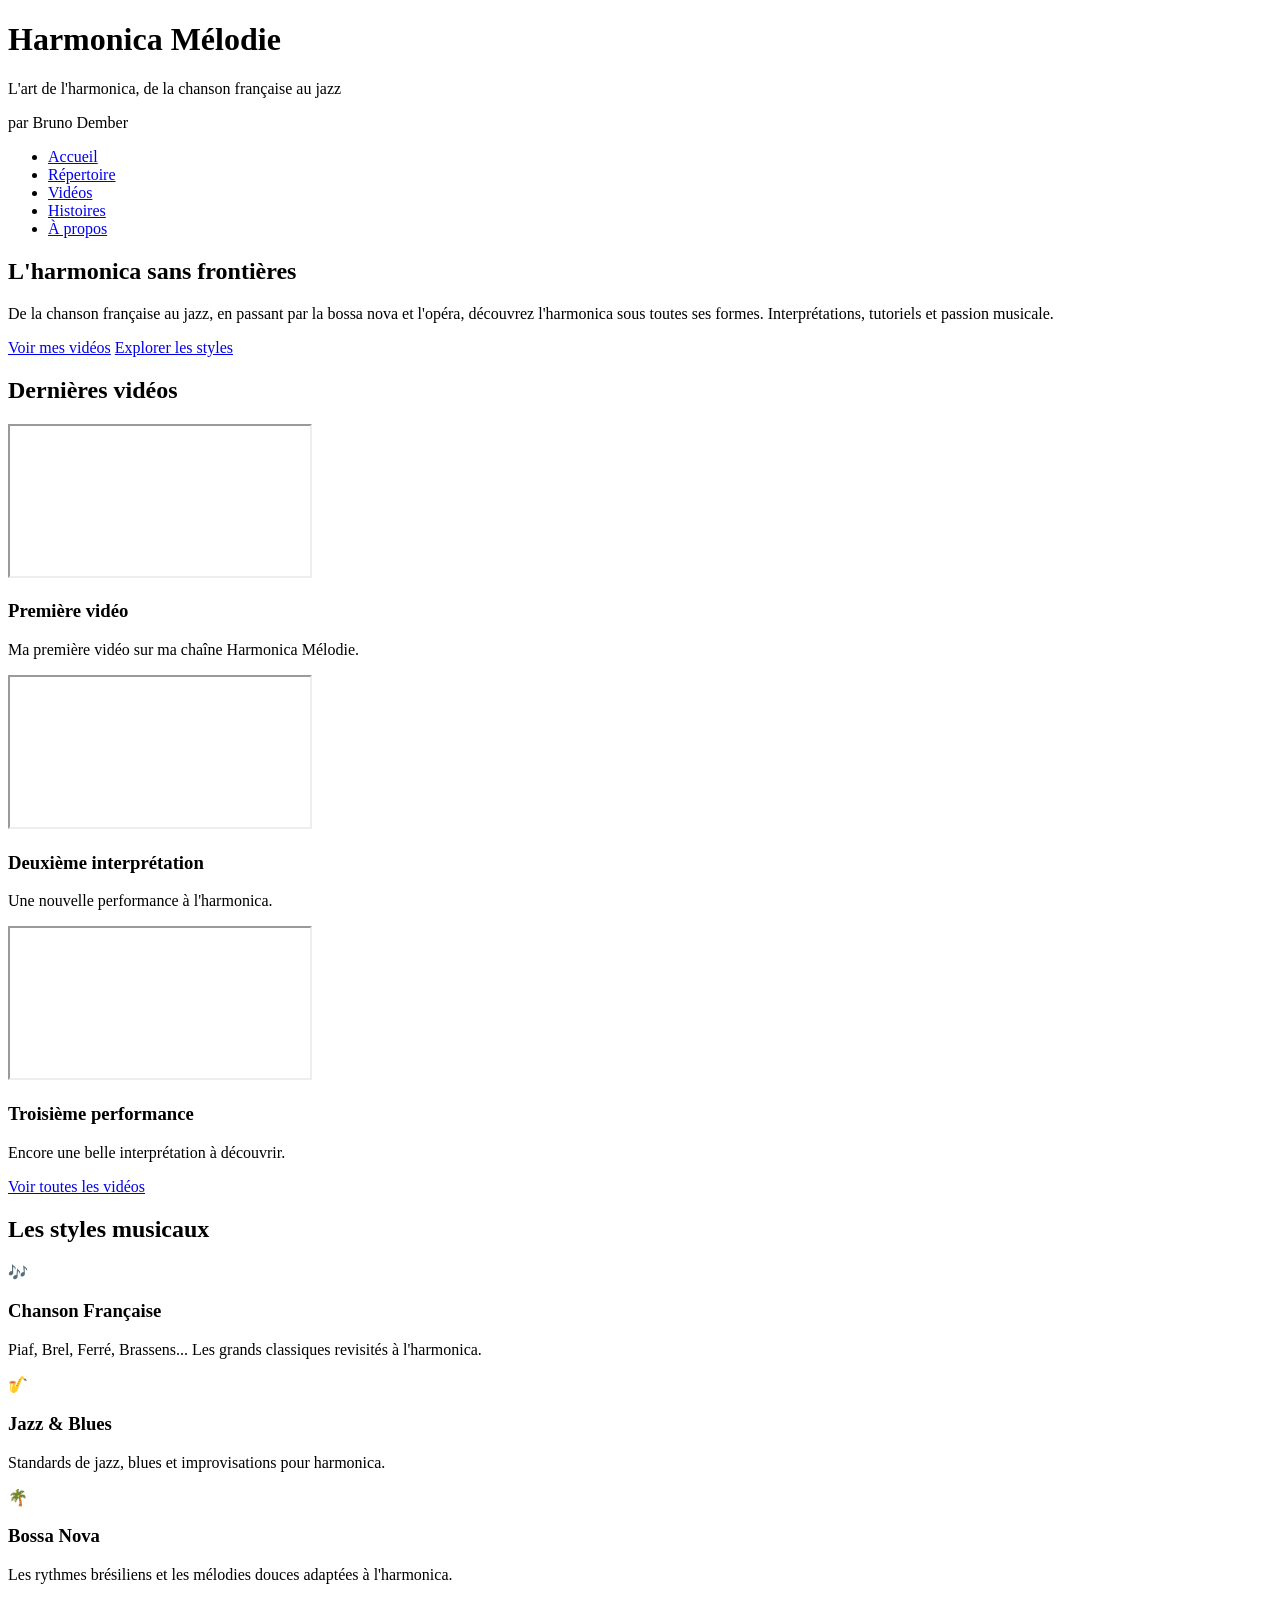
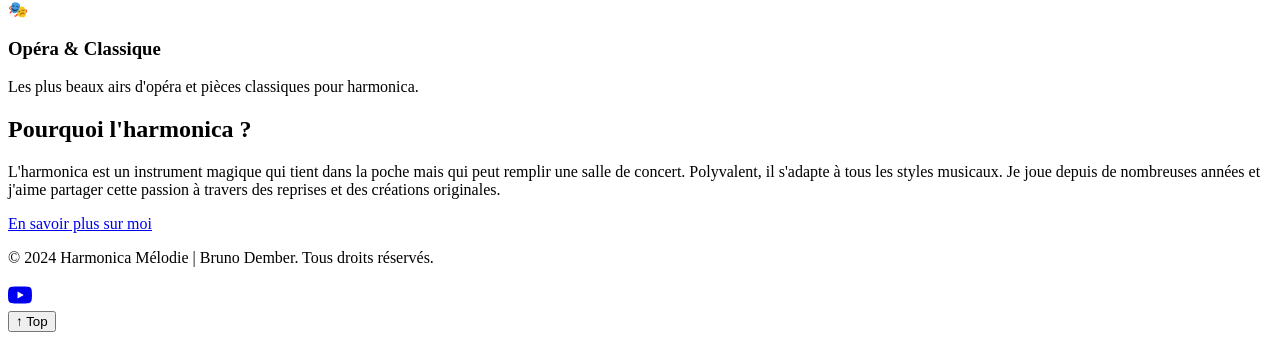
==== index.html @ 95523bf9 "Update index.html" ====
<!DOCTYPE html>
<html lang="fr">
<head>
    <meta charset="UTF-8">
    <base href="/harmonica-melodie/">
    <meta name="viewport" content="width=device-width, initial-scale=1.0">
    <title>Harmonica Mélodie | Bruno Dember</title>
    <meta name="description" content="Découvrez l'harmonica à travers tous les styles musicaux : chanson française, jazz, bossa nova, opéra et plus encore. Bruno Dember - Harmonica Mélodie.">

    <!-- OpenGraph -->
    <meta property="og:title" content="Harmonica Mélodie | Bruno Dember">
    <meta property="og:description" content="Découvrez l'harmonica à travers tous les styles musicaux : chanson française, jazz, bossa nova, opéra et plus encore.">
    <meta property="og:image" content="https://brunodember.github.io/harmonica-melodie/images/og-image.jpg">
    <meta property="og:url" content="https://brunodember.github.io/harmonica-melodie/">
    <meta property="og:type" content="website">

    <!-- Twitter Card -->
    <meta name="twitter:card" content="summary_large_image">
    <meta name="twitter:title" content="Harmonica Mélodie | Bruno Dember">
    <meta name="twitter:description" content="Découvrez l'harmonica à travers tous les styles musicaux.">
    <meta name="twitter:image" content="https://brunodember.github.io/harmonica-melodie/images/og-image.jpg">

    <!-- Structured Data -->
    <script type="application/ld+json">
    {
      "@context": "https://schema.org",
      "@type": "Person",
      "name": "Bruno Dember",
      "description": "Harmoniciste spécialisé dans tous les styles musicaux : chanson française, jazz, bossa nova, opéra.",
      "url": "https://brunodember.github.io/harmonica-melodie/",
      "sameAs": ["https://youtube.com/@harmonicavibes"]
    }
    </script>
    <script type="application/ld+json">
    {
      "@context": "https://schema.org",
      "@type": "VideoObject",
      "name": "Harmonica Mélodie - Première vidéo",
      "description": "Ma première vidéo sur ma chaîne Harmonica Mélodie.",
      "thumbnailUrl": "https://img.youtube.com/vi/9Lbs3R3pahw/maxresdefault.jpg",
      "uploadDate": "2024-01-01",
      "duration": "PT3M30S",
      "contentUrl": "https://www.youtube.com/watch?v=9Lbs3R3pahw",
      "embedUrl": "https://www.youtube.com/embed/9Lbs3R3pahw"
    }
    </script>

    <link rel="stylesheet" href="CSS/style.css">
    <link rel="icon" type="image/svg+xml" href="data:image/svg+xml,<svg xmlns='http://www.w3.org/2000/svg' viewBox='0 0 100 100'><text y='.9em' font-size='90'>🎶</text></svg>">
<script async src="https://www.googletagmanager.com/gtag/js?id=G-QRP1YTEPNK"></script>
<script>
  window.dataLayer = window.dataLayer || [];
  function gtag(){dataLayer.push(arguments);}
  gtag('js', new Date());
  gtag('config', 'G-QRP1YTEPNK');
</script>
</head>
<body>
    <header>
        <div class="header-banner">
            <object type="image/svg+xml" data="includes/banner.svg" class="banner-svg"></object>
            <div class="header-content">
                <h1>Harmonica Mélodie</h1>
                <p class="subtitle">L'art de l'harmonica, de la chanson française au jazz</p>
                <p class="artist-name">par Bruno Dember</p>
            </div>
        </div>
        <nav>
            <ul>
                <li><a href="index.html" class="active">Accueil</a></li>
                <li><a href="repertoire.html">Répertoire</a></li>
                <li><a href="videos.html">Vidéos</a></li>
                <li><a href="histoires.html">Histoires</a></li>
                <li><a href="apropos.html">À propos</a></li>
            </ul>
        </nav>
    </header>

    <main class="container">
        <section class="hero">
            <div class="hero-content">
                <h2>L'harmonica sans frontières</h2>
                <p>De la chanson française au jazz, en passant par la bossa nova et l'opéra, découvrez l'harmonica sous toutes ses formes. Interprétations, tutoriels et passion musicale.</p>
                <div class="hero-buttons">
                    <a href="videos.html" class="btn">Voir mes vidéos</a>
                    <a href="#styles" class="btn btn-outline">Explorer les styles</a>
                </div>
            </div>
        </section>

        <section class="featured">
            <h2>Dernières vidéos</h2>
            <div class="video-grid" id="featured-videos">
                <article class="video-card">
                    <div class="video-embed">
                        <iframe src="https://www.youtube.com/embed/9Lbs3R3pahw"
                                title="Harmonica Mélodie - Première vidéo"
                                loading="lazy"
                                allow="accelerometer; autoplay; clipboard-write; encrypted-media; gyroscope; picture-in-picture"
                                allowfullscreen>
                        </iframe>
                    </div>
                    <div class="video-info">
                        <h3>Première vidéo</h3>
                        <p>Ma première vidéo sur ma chaîne Harmonica Mélodie.</p>
                    </div>
                </article>
                <article class="video-card">
                    <div class="video-embed">
                        <iframe src="https://www.youtube.com/embed/R0z_JLqBijk"
                                title="Harmonica Mélodie - Deuxième interprétation"
                                loading="lazy"
                                allow="accelerometer; autoplay; clipboard-write; encrypted-media; gyroscope; picture-in-picture"
                                allowfullscreen>
                        </iframe>
                    </div>
                    <div class="video-info">
                        <h3>Deuxième interprétation</h3>
                        <p>Une nouvelle performance à l'harmonica.</p>
                    </div>
                </article>
                <article class="video-card">
                    <div class="video-embed">
                        <iframe src="https://www.youtube.com/embed/bm5PrwpDp4g"
                                title="Harmonica Mélodie - Troisième performance"
                                loading="lazy"
                                allow="accelerometer; autoplay; clipboard-write; encrypted-media; gyroscope; picture-in-picture"
                                allowfullscreen>
                        </iframe>
                    </div>
                    <div class="video-info">
                        <h3>Troisième performance</h3>
                        <p>Encore une belle interprétation à découvrir.</p>
                    </div>
                </article>
            </div>
            <div class="text-center mt-3">
                <a href="videos.html" class="btn">Voir toutes les vidéos</a>
            </div>
        </section>

        <section class="styles-section" id="styles">
            <h2>Les styles musicaux</h2>
            <div class="styles-grid">
                <div class="style-card">
                    <div class="style-icon">🎶</div>
                    <h3>Chanson Française</h3>
                    <p>Piaf, Brel, Ferré, Brassens... Les grands classiques revisités à l'harmonica.</p>
                </div>
                <div class="style-card">
                    <div class="style-icon">🎷</div>
                    <h3>Jazz & Blues</h3>
                    <p>Standards de jazz, blues et improvisations pour harmonica.</p>
                </div>
                <div class="style-card">
                    <div class="style-icon">🌴</div>
                    <h3>Bossa Nova</h3>
                    <p>Les rythmes brésiliens et les mélodies douces adaptées à l'harmonica.</p>
                </div>
                <div class="style-card">
                    <div class="style-icon">🎭</div>
                    <h3>Opéra & Classique</h3>
                    <p>Les plus beaux airs d'opéra et pièces classiques pour harmonica.</p>
                </div>
            </div>
        </section>

        <section class="about-teaser">
            <h2>Pourquoi l'harmonica ?</h2>
            <p>L'harmonica est un instrument magique qui tient dans la poche mais qui peut remplir une salle de concert. Polyvalent, il s'adapte à tous les styles musicaux. Je joue depuis de nombreuses années et j'aime partager cette passion à travers des reprises et des créations originales.</p>
            <a href="apropos.html" class="btn">En savoir plus sur moi</a>
        </section>
    </main>

    <footer>
        <div class="container">
            <p>&copy; 2024 Harmonica Mélodie | Bruno Dember. Tous droits réservés.</p>
            <div class="social-links">
                <a href="https://youtube.com/@harmonicavibes" class="social-link" aria-label="YouTube" target="_blank" rel="noopener noreferrer">
                    <svg xmlns="http://www.w3.org/2000/svg" width="24" height="24" viewBox="0 0 24 24" fill="currentColor">
                        <path d="M23.498 6.186a3.016 3.016 0 0 0-2.122-2.136C19.505 3.545 12 3.545 12 3.545s-7.505 0-9.377.505A3.017 3.017 0 0 0 .502 6.186C0 8.07 0 12 0 12s0 3.93.502 5.814a3.016 3.016 0 0 0 2.122 2.136c1.871.505 9.376.505 9.376.505s7.505 0 9.377-.505a3.015 3.015 0 0 0 2.122-2.136C24 15.93 24 12 24 12s0-3.93-.502-5.814zM9.545 15.568V8.432L15.818 12l-6.273 3.568z"/>
                    </svg>
                </a>
            </div>
        </div>
    </footer>

    <script src="JS/main.js" defer></script>
    <button id="back-to-top" class="back-to-top" aria-label="Retour en haut">↑ Top</button>
</body>
</html>
---- CSS/style.css ----
/* ===== Variables CSS ===== */
:root {
    --primary-color: #2c3e50;    /* Bleu Paris */
    --secondary-color: #D4AF37; /* Or */
    --accent-color: #5C4033;     /* Marron foncé */
    --light-color: #F5F5DC;     /* Beige clair */
    --dark-color: #1A1A1A;      /* Noir profond */
    --text-color: #333333;      /* Texte principal */
    --text-light: #666666;      /* Texte secondaire */
    --bg-color: #FFFFFF;        /* Fond blanc */
    --bg-paris: linear-gradient(to bottom, #0A1A2A, #1A2A3A, #2C3E50); /* Dégradé Paris */
    --shadow: 0 4px 6px rgba(0, 0, 0, 0.1);
    --transition: all 0.3s ease;
}

/* ===== Reset et base ===== */
* {
    margin: 0;
    padding: 0;
    box-sizing: border-box;
}

html {
    scroll-behavior: smooth;
}

body {
    font-family: 'Segoe UI', Tahoma, Geneva, Verdana, sans-serif;
    line-height: 1.6;
    color: var(--text-color);
    background-color: var(--bg-color);
    overflow-x: hidden;
}

/* ===== Conteneurs ===== */
.container {
    width: 100%;
    max-width: 1200px;
    margin: 0 auto;
    padding: 0 20px;
}

/* ===== Header et bannière ===== */
.header-banner {
    position: relative;
    background: var(--bg-paris);
    overflow: hidden;
    margin-bottom: 20px;
}

.banner-svg {
    width: 100%;
    height: 300px;
    position: relative;
}

.banner-svg svg {
    width: 100%;
    height: 100%;
    display: block;
}

.header-content {
    position: absolute;
    top: 50%;
    left: 50%;
    transform: translate(-50%, -50%);
    text-align: center;
    color: var(--light-color);
    width: 100%;
    z-index: 10;
}

.header-content h1 {
    font-size: 3rem;
    margin-bottom: 10px;
    text-shadow: 2px 2px 4px rgba(0, 0, 0, 0.7);
    color: var(--secondary-color);
}

.subtitle {
    font-size: 1.2rem;
    margin-bottom: 5px;
    font-style: italic;
}

.artist-name {
    font-size: 1rem;
    opacity: 0.9;
}

/* Navigation */
nav {
    background-color: var(--primary-color);
    padding: 15px 0;
    box-shadow: var(--shadow);
}

nav ul {
    display: flex;
    justify-content: center;
    list-style: none;
    flex-wrap: wrap;
}

nav li {
    margin: 0 15px;
}

nav a {
    color: var(--light-color);
    text-decoration: none;
    font-weight: 500;
    padding: 8px 12px;
    border-radius: 4px;
    transition: var(--transition);
}

nav a:hover, nav a.active {
    background-color: var(--secondary-color);
    color: var(--primary-color);
}

/* ===== Main Content ===== */
main {
    padding: 20px 0;
}

/* Hero Section */
.hero {
    text-align: center;
    padding: 40px 0;
    background-color: rgba(245, 245, 220, 0.1);
    border-radius: 8px;
    margin-bottom: 40px;
}

.hero-content {
    max-width: 800px;
    margin: 0 auto;
}

.hero h2 {
    font-size: 2.2rem;
    margin-bottom: 20px;
    color: var(--primary-color);
}

.hero p {
    font-size: 1.1rem;
    margin-bottom: 30px;
    color: var(--text-light);
}

.hero-buttons {
    display: flex;
    justify-content: center;
    gap: 20px;
    flex-wrap: wrap;
}

/* Boutons */
.btn {
    display: inline-block;
    background-color: var(--primary-color);
    color: var(--light-color);
    padding: 12px 24px;
    border-radius: 4px;
    text-decoration: none;
    font-weight: 500;
    transition: var(--transition);
    border: none;
    cursor: pointer;
}

.btn:hover {
    background-color: var(--secondary-color);
    color: var(--primary-color);
    transform: translateY(-2px);
}

.btn-outline {
    background-color: transparent;
    color: var(--primary-color);
    border: 2px solid var(--primary-color);
}

.btn-outline:hover {
    background-color: var(--primary-color);
    color: var(--light-color);
}

.btn-social {
    display: inline-flex;
    align-items: center;
    gap: 8px;
    padding: 12px 20px;
    font-size: 1rem;
}

.btn-social svg {
    width: 20px;
    height: 20px;
}

/* ===== Sections ===== */
section {
    margin-bottom: 50px;
}

.page-header {
    text-align: center;
    margin-bottom: 40px;
}

.page-header h1 {
    font-size: 2.2rem;
    color: var(--primary-color);
    margin-bottom: 10px;
}

.page-header p {
    font-size: 1.1rem;
    color: var(--text-light);
}

/* Featured Videos */
.featured h2 {
    text-align: center;
    margin-bottom: 30px;
    font-size: 2rem;
    color: var(--primary-color);
}

/* Video Grid */
.video-grid {
    display: grid;
    grid-template-columns: repeat(auto-fill, minmax(300px, 1fr));
    gap: 25px;
    margin-bottom: 30px;
}

.video-card {
    background-color: var(--bg-color);
    border-radius: 8px;
    overflow: hidden;
    box-shadow: var(--shadow);
    transition: var(--transition);
}

.video-card:hover {
    transform: translateY(-5px);
    box-shadow: 0 6px 12px rgba(0, 0, 0, 0.15);
}

.video-embed {
    position: relative;
    padding-bottom: 56.25%; /* Ratio 16:9 */
    height: 0;
    overflow: hidden;
    background-color: #000;
}

.video-embed iframe {
    position: absolute;
    top: 0;
    left: 0;
    width: 100%;
    height: 100%;
    border: none;
}

.video-info {
    padding: 15px;
}

.video-info h3 {
    font-size: 1.1rem;
    margin-bottom: 8px;
    color: var(--primary-color);
}

.video-info p {
    color: var(--text-light);
    font-size: 0.95rem;
}

.video-date {
    font-size: 0.85rem;
    color: var(--secondary-color);
    margin-top: 8px;
    font-style: italic;
}

/* Styles Section */
.styles-section {
    background-color: rgba(44, 62, 80, 0.05);
    padding: 30px 0;
    border-radius: 8px;
}

.styles-section h2 {
    text-align: center;
    margin-bottom: 30px;
    font-size: 2rem;
    color: var(--primary-color);
}

.styles-grid {
    display: grid;
    grid-template-columns: repeat(auto-fit, minmax(250px, 1fr));
    gap: 20px;
}

.style-card {
    background-color: var(--bg-color);
    padding: 25px;
    border-radius: 8px;
    text-align: center;
    box-shadow: var(--shadow);
    transition: var(--transition);
}

.style-card:hover {
    transform: translateY(-5px);
    box-shadow: 0 6px 12px rgba(0, 0, 0, 0.1);
}

.style-icon {
    font-size: 2.5rem;
    margin-bottom: 15px;
}

.style-card h3 {
    font-size: 1.2rem;
    margin-bottom: 10px;
    color: var(--primary-color);
}

.style-card p {
    color: var(--text-light);
    font-size: 0.95rem;
}

/* About Teaser */
.about-teaser {
    text-align: center;
    padding: 30px;
    background-color: rgba(212, 175, 55, 0.1);
    border-radius: 8px;
}

.about-teaser h2 {
    font-size: 1.8rem;
    margin-bottom: 15px;
    color: var(--primary-color);
}

.about-teaser p {
    max-width: 700px;
    margin: 0 auto 20px;
    color: var(--text-light);
    font-size: 1.05rem;
}

/* ===== Répertoire ===== */
.repertoire-section {
    margin-bottom: 40px;
}

.repertoire-section h2 {
    font-size: 1.8rem;
    color: var(--primary-color);
    margin-bottom: 15px;
    padding-bottom: 10px;
    border-bottom: 2px solid var(--secondary-color);
}

.song-list {
    list-style: none;
    padding-left: 0;
}

.song-list li {
    padding: 10px 0;
    border-bottom: 1px solid rgba(0, 0, 0, 0.05);
    color: var(--text-light);
    transition: var(--transition);
}

.song-list li:hover {
    color: var(--primary-color);
    padding-left: 10px;
}

.song-list strong {
    color: var(--primary-color);
}

/* ===== Histoires ===== */
.story-card {
    background-color: var(--bg-color);
    padding: 25px;
    margin-bottom: 30px;
    border-radius: 8px;
    box-shadow: var(--shadow);
}

.story-card h2 {
    font-size: 1.5rem;
    color: var(--primary-color);
    margin-bottom: 10px;
}

.story-date {
    color: var(--secondary-color);
    font-size: 0.9rem;
    font-style: italic;
    margin-bottom: 15px;
}

.story-card p {
    margin-bottom: 15px;
    color: var(--text-light);
    line-height: 1.7;
}

/* ===== À propos ===== */
.about-content {
    display: grid;
    grid-template-columns: 2fr 1fr;
    gap: 40px;
    margin-bottom: 40px;
}

.about-text h2 {
    font-size: 1.5rem;
    color: var(--primary-color);
    margin: 25px 0 15px;
}

.about-text p {
    margin-bottom: 15px;
    color: var(--text-light);
    line-height: 1.7;
}

.about-details {
    display: flex;
    flex-direction: column;
    gap: 20px;
}

.detail-card {
    background-color: var(--bg-color);
    padding: 20px;
    border-radius: 8px;
    box-shadow: var(--shadow);
    text-align: center;
}

.detail-card h3 {
    font-size: 1.2rem;
    color: var(--primary-color);
    margin-bottom: 10px;
}

.detail-card p {
    color: var(--text-light);
    font-size: 0.95rem;
}

/* Contact Section */
.contact-section {
    text-align: center;
    padding: 30px;
    background-color: rgba(44, 62, 80, 0.05);
    border-radius: 8px;
    margin-top: 40px;
}

.contact-section h2 {
    font-size: 1.8rem;
    color: var(--primary-color);
    margin-bottom: 15px;
}

.contact-section p {
    margin-bottom: 20px;
    color: var(--text-light);
}

/* ===== Footer ===== */
footer {
    background-color: var(--primary-color);
    color: var(--light-color);
    padding: 30px 0;
    margin-top: 50px;
}

footer .container {
    text-align: center;
}

footer p {
    margin-bottom: 20px;
    font-size: 0.95rem;
}

.social-links {
    display: flex;
    justify-content: center;
    gap: 20px;
    flex-wrap: wrap;
}

.social-link {
    color: var(--light-color);
    font-size: 1.5rem;
    transition: var(--transition);
}

.social-link:hover {
    color: var(--secondary-color);
    transform: scale(1.2);
}

.social-link svg {
    width: 28px;
    height: 28px;
}

/* ===== Utilitaires ===== */
.text-center {
    text-align: center;
}

.mt-3 {
    margin-top: 20px;
}

/* ===== Responsive ===== */
@media (max-width: 768px) {
    .header-content h1 {
        font-size: 2rem;
    }

    .hero h2 {
        font-size: 1.8rem;
    }

    .video-grid {
        grid-template-columns: 1fr;
    }

    .styles-grid {
        grid-template-columns: 1fr;
    }

    .about-content {
        grid-template-columns: 1fr;
    }

    nav ul {
        flex-direction: column;
        align-items: center;
    }

    nav li {
        margin: 5px 0;
    }

    .hero-buttons {
        flex-direction: column;
        align-items: center;
    }

    .btn {
        width: 100%;
        max-width: 300px;
    }
}

@media (max-width: 480px) {
    .header-content h1 {
        font-size: 1.5rem;
    }

    .subtitle {
        font-size: 1rem;
    }

    .page-header h1 {
        font-size: 1.8rem;
    }

    .styles-section h2, .featured h2 {
        font-size: 1.5rem;
    }
    /* Bouton "Back to Top" */
.back-to-top {
    position: fixed;
    bottom: 20px;
    right: 20px;
    display: none;
    padding: 10px;
    background: var(--secondary-color);
    color: var(--primary-color);
    border: none;
    border-radius: 50%;
    cursor: pointer;
    z-index: 1000;
    transition: opacity 0.3s, visibility 0.3s;
    font-weight: bold;
    box-shadow: var(--shadow);
}

.back-to-top.visible {
    display: block;
}

.back-to-top:hover {
    background: var(--primary-color);
    color: var(--light-color);
    transform: scale(1.1);
}
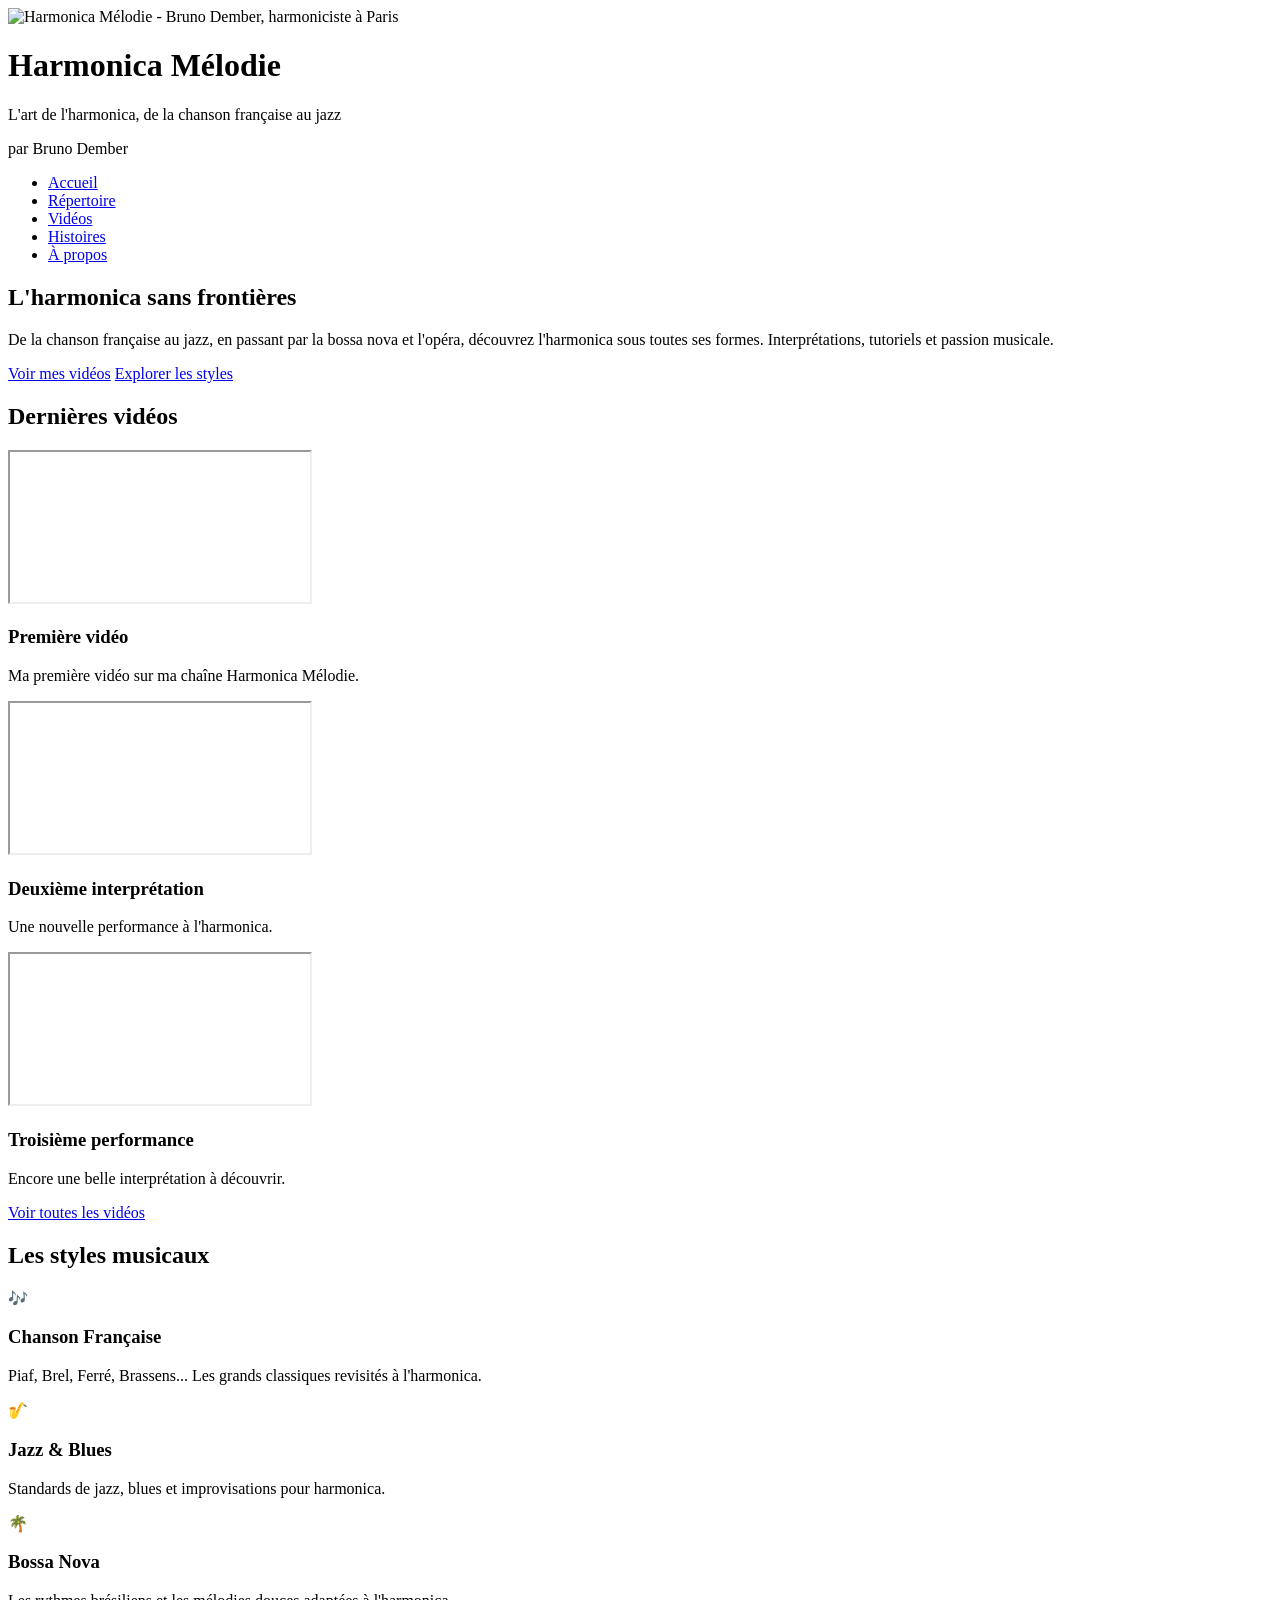
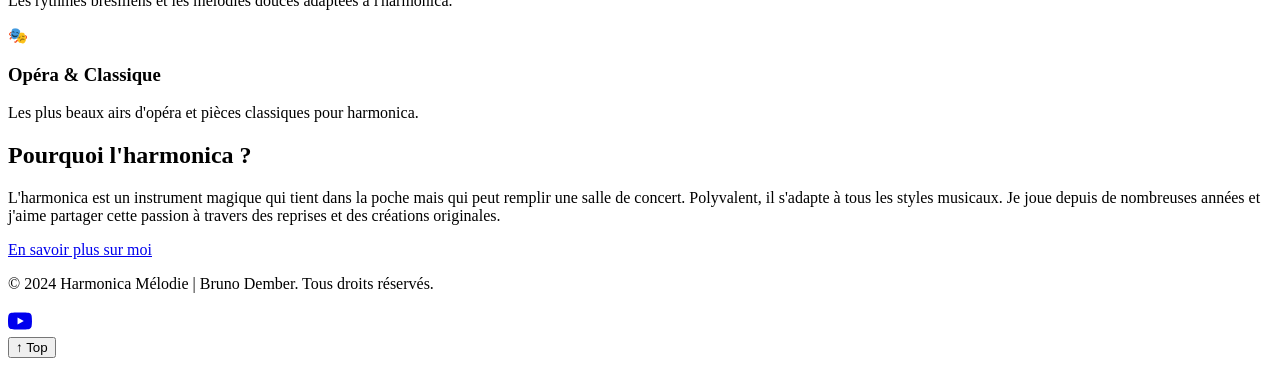
==== commit 80944721: "Update index.html" ====
--- a/index.html
+++ b/index.html
@@ -4,8 +4,8 @@
     <meta charset="UTF-8">
     <base href="/harmonica-melodie/">
     <meta name="viewport" content="width=device-width, initial-scale=1.0">
-    <title>Harmonica Mélodie | Bruno Dember</title>
-    <meta name="description" content="Découvrez l'harmonica à travers tous les styles musicaux : chanson française, jazz, bossa nova, opéra et plus encore. Bruno Dember - Harmonica Mélodie.">
+    <title>Harmonica Mélodie | Bruno Dember - Harmoniciste à Paris</title>
+    <meta name="description" content="Découvrez l'harmonica à travers tous les styles musicaux avec Bruno Dember : chanson française, jazz, bossa nova, opéra. Cours, tutoriels et performances à Paris.">    
 
     <!-- OpenGraph -->
     <meta property="og:title" content="Harmonica Mélodie | Bruno Dember">
@@ -57,14 +57,18 @@
 </head>
 <body>
     <header>
-        <div class="header-banner">
-            <object type="image/svg+xml" data="includes/banner.svg" class="banner-svg"></object>
-            <div class="header-content">
-                <h1>Harmonica Mélodie</h1>
-                <p class="subtitle">L'art de l'harmonica, de la chanson française au jazz</p>
-                <p class="artist-name">par Bruno Dember</p>
-            </div>
-        </div>
+    <div class="header-banner">
+    <div class="banner-image">
+        <img src="images/harmoParis.png"
+             alt="Harmonica Mélodie - Bruno Dember, harmoniciste à Paris"
+             width="1200" height="300">
+    </div>
+    <div class="header-content">
+        <h1>Harmonica Mélodie</h1>
+        <p class="subtitle">L'art de l'harmonica, de la chanson française au jazz</p>
+        <p class="artist-name">par Bruno Dember</p>
+    </div>
+    </div>
         <nav>
             <ul>
                 <li><a href="index.html" class="active">Accueil</a></li>
--- a/CSS/style.css
+++ b/CSS/style.css
@@ -40,24 +40,25 @@
     padding: 0 20px;
 }
 
-/* ===== Header et bannière ===== */
+/* ===== Header et Bannière ===== */
 .header-banner {
     position: relative;
-    background: var(--bg-paris);
+    width: 100%;
+    height: 300px;
     overflow: hidden;
     margin-bottom: 20px;
 }
 
-.banner-svg {
-    width: 100%;
-    height: 300px;
-    position: relative;
-}
-
-.banner-svg svg {
+.banner-image {
     width: 100%;
     height: 100%;
-    display: block;
+}
+
+.banner-image img {
+    width: 100%;
+    height: 100%;
+    object-fit: cover; /* L'image remplit tout l'espace */
+    filter: brightness(0.7); /* Assombrit l'image pour un meilleur contraste avec le texte */
 }
 
 .header-content {
@@ -66,27 +67,29 @@
     left: 50%;
     transform: translate(-50%, -50%);
     text-align: center;
-    color: var(--light-color);
-    width: 100%;
+    color: white;
+    width: 100%;
+    text-shadow: 2px 2px 6px rgba(0, 0, 0, 0.8);
     z-index: 10;
 }
 
 .header-content h1 {
     font-size: 3rem;
     margin-bottom: 10px;
-    text-shadow: 2px 2px 4px rgba(0, 0, 0, 0.7);
-    color: var(--secondary-color);
+    color: white;
 }
 
 .subtitle {
     font-size: 1.2rem;
     margin-bottom: 5px;
     font-style: italic;
+    color: white;
 }
 
 .artist-name {
     font-size: 1rem;
     opacity: 0.9;
+    color: white;
 }
 
 /* Navigation */
@@ -609,7 +612,7 @@
     border: none;
     border-radius: 50%;
     cursor: pointer;
-    z-index: 1000;
+    z-index: 9999;
     transition: opacity 0.3s, visibility 0.3s;
     font-weight: bold;
     box-shadow: var(--shadow);
@@ -624,4 +627,29 @@
     color: var(--light-color);
     transform: scale(1.1);
 }
-
+.header-banner {
+    position: relative;
+    width: 100%;
+    height: 300px;
+    overflow: hidden;
+}
+
+.header-banner img {
+    width: 100%;
+    height: 100%;
+    object-fit: cover;
+    filter: brightness(0.7);
+}
+
+.header-content {
+    position: absolute;
+    top: 50%;
+    left: 50%;
+    transform: translate(-50%, -50%);
+    text-align: center;
+    color: white;
+    width: 100%;
+    text-shadow: 2px 2px 6px rgba(0, 0, 0, 0.8);
+    z-index: 10;
+}
+
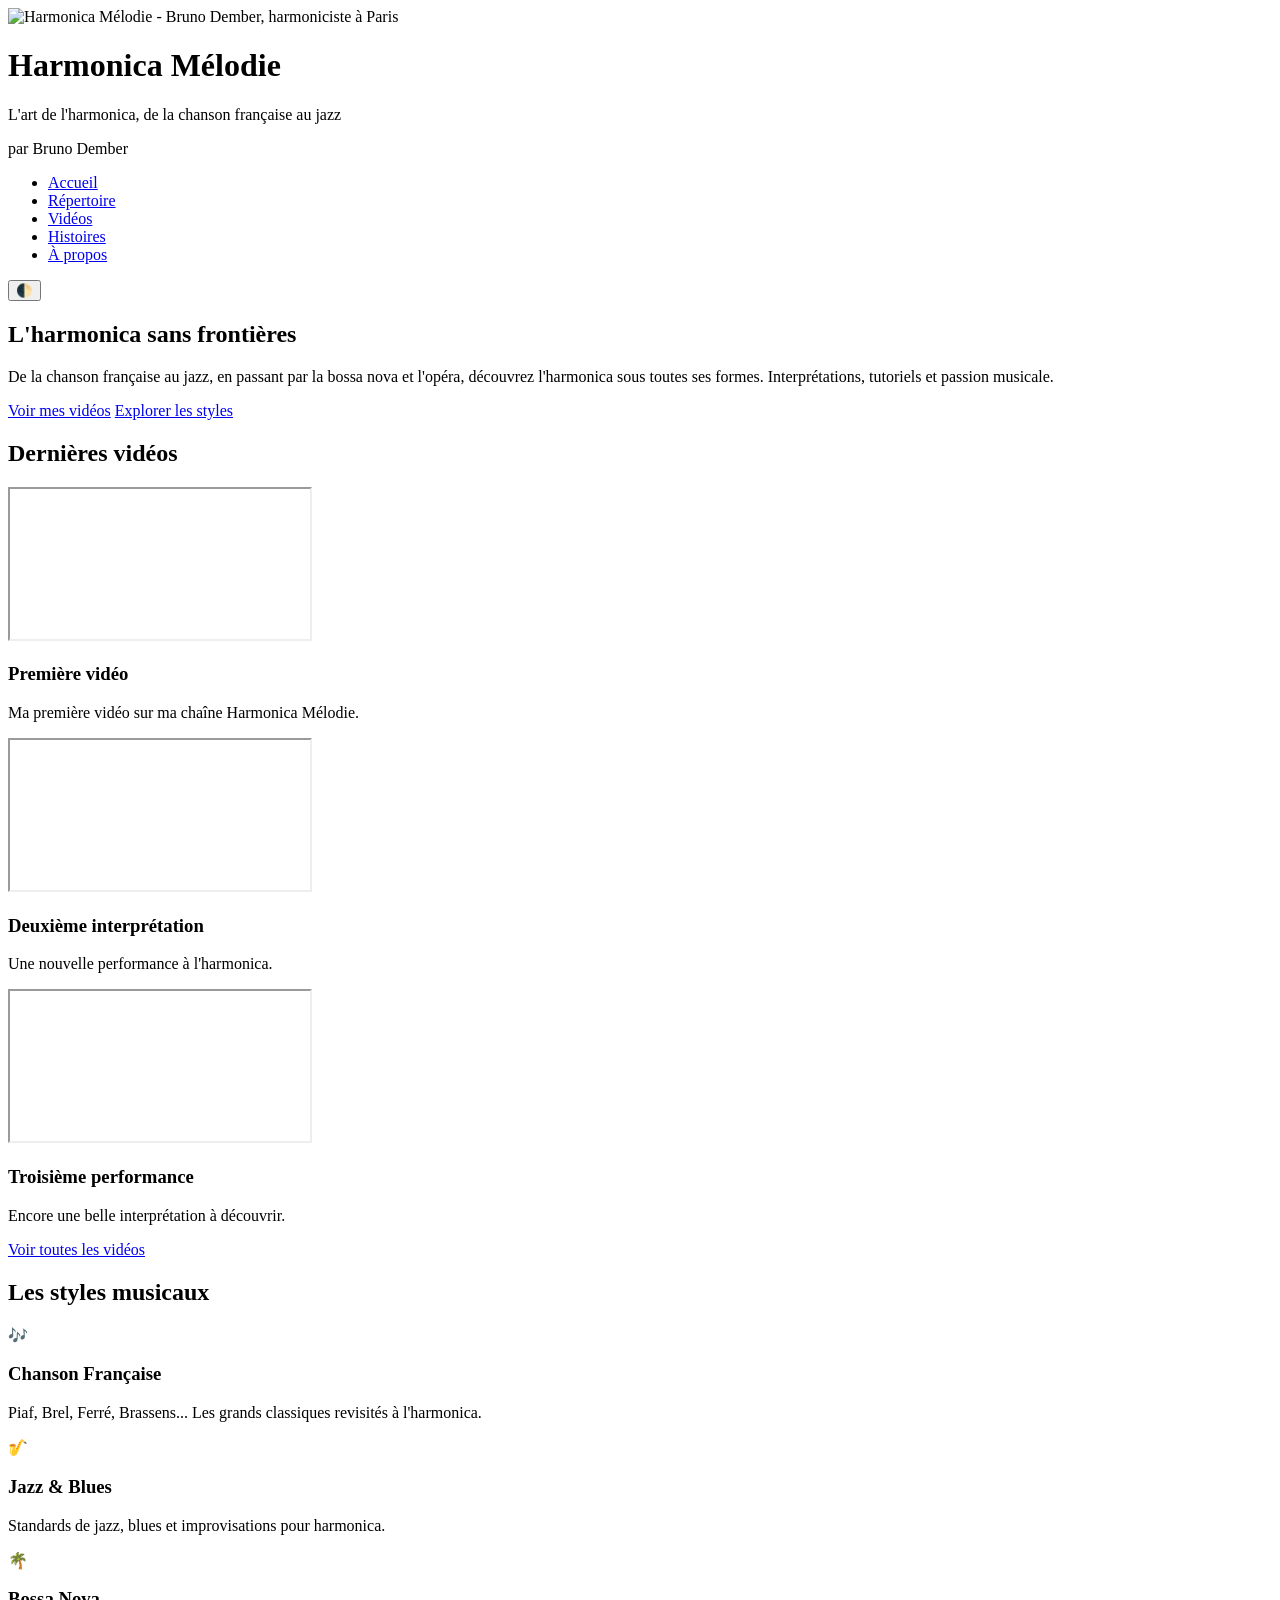
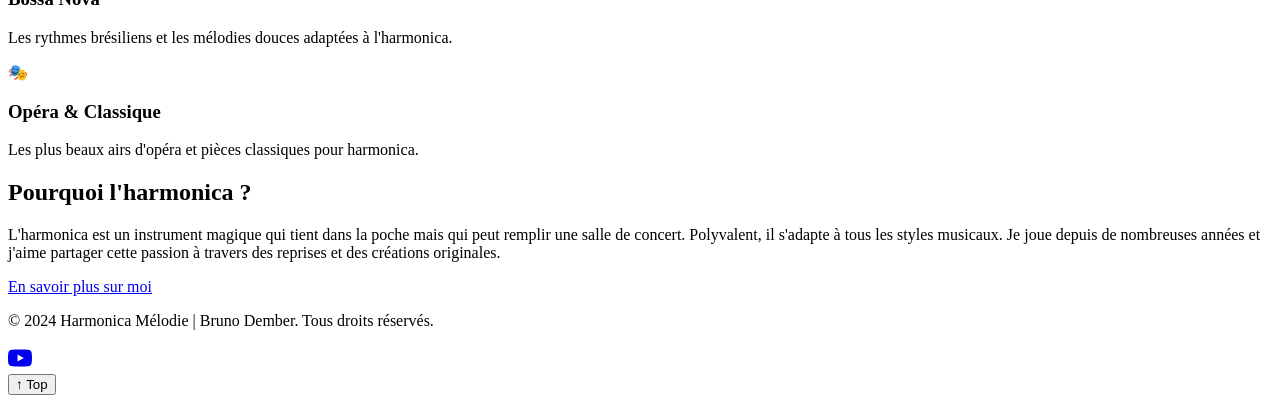
==== commit 960c5117: "Optimisations performances et SEO - Conversion de l'image principale en WebP (1.6Mo → 82Ko, -94.8%) " ====
--- a/index.html
+++ b/index.html
@@ -6,6 +6,9 @@
     <meta name="viewport" content="width=device-width, initial-scale=1.0">
     <title>Harmonica Mélodie | Bruno Dember - Harmoniciste à Paris</title>
     <meta name="description" content="Découvrez l'harmonica à travers tous les styles musicaux avec Bruno Dember : chanson française, jazz, bossa nova, opéra. Cours, tutoriels et performances à Paris.">    
+    <meta name="keywords" content="harmonica, Bruno Dember, chanson française, jazz, bossa nova, opéra, cours harmonica, Paris">
+    <meta name="author" content="Bruno Dember">
+    <link rel="canonical" href="https://brunodember.github.io/harmonica-melodie/">
 
     <!-- OpenGraph -->
     <meta property="og:title" content="Harmonica Mélodie | Bruno Dember">
@@ -13,6 +16,8 @@
     <meta property="og:image" content="https://brunodember.github.io/harmonica-melodie/images/og-image.jpg">
     <meta property="og:url" content="https://brunodember.github.io/harmonica-melodie/">
     <meta property="og:type" content="website">
+    <meta property="og:site_name" content="Harmonica Mélodie">
+    <meta property="og:locale" content="fr_FR">
 
     <!-- Twitter Card -->
     <meta name="twitter:card" content="summary_large_image">
@@ -45,7 +50,11 @@
     }
     </script>
 
-    <link rel="stylesheet" href="CSS/style.css">
+    <link rel="stylesheet" href="CSS/style.min.css">
+    <link rel="preload" href="CSS/style.min.css" as="style">
+    <link rel="preload" href="JS/main.min.js" as="script">
+    <link rel="preconnect" href="https://www.googletagmanager.com">
+    <link rel="preconnect" href="https://www.youtube.com">
     <link rel="icon" type="image/svg+xml" href="data:image/svg+xml,<svg xmlns='http://www.w3.org/2000/svg' viewBox='0 0 100 100'><text y='.9em' font-size='90'>🎶</text></svg>">
 <script async src="https://www.googletagmanager.com/gtag/js?id=G-QRP1YTEPNK"></script>
 <script>
@@ -59,7 +68,8 @@
     <header>
     <div class="header-banner">
     <div class="banner-image">
-        <img src="images/harmoParis.png"
+        <img src="images/harmoParis.webp"
+             loading="lazy"
              alt="Harmonica Mélodie - Bruno Dember, harmoniciste à Paris"
              width="1200" height="300">
     </div>
@@ -77,6 +87,7 @@
                 <li><a href="histoires.html">Histoires</a></li>
                 <li><a href="apropos.html">À propos</a></li>
             </ul>
+    <button id="theme-toggle" class="theme-toggle" aria-label="Basculer en mode sombre">🌓</button>
         </nav>
     </header>
 
@@ -97,7 +108,7 @@
             <div class="video-grid" id="featured-videos">
                 <article class="video-card">
                     <div class="video-embed">
-                        <iframe src="https://www.youtube.com/embed/9Lbs3R3pahw"
+                        <iframe src="about:blank" data-src="https://www.youtube.com/embed/9Lbs3R3pahw" loading="lazy"
                                 title="Harmonica Mélodie - Première vidéo"
                                 loading="lazy"
                                 allow="accelerometer; autoplay; clipboard-write; encrypted-media; gyroscope; picture-in-picture"
@@ -111,7 +122,7 @@
                 </article>
                 <article class="video-card">
                     <div class="video-embed">
-                        <iframe src="https://www.youtube.com/embed/R0z_JLqBijk"
+                        <iframe src="about:blank" data-src="https://www.youtube.com/embed/R0z_JLqBijk" loading="lazy"
                                 title="Harmonica Mélodie - Deuxième interprétation"
                                 loading="lazy"
                                 allow="accelerometer; autoplay; clipboard-write; encrypted-media; gyroscope; picture-in-picture"
@@ -125,7 +136,7 @@
                 </article>
                 <article class="video-card">
                     <div class="video-embed">
-                        <iframe src="https://www.youtube.com/embed/bm5PrwpDp4g"
+                        <iframe src="about:blank" data-src="https://www.youtube.com/embed/bm5PrwpDp4g" loading="lazy"
                                 title="Harmonica Mélodie - Troisième performance"
                                 loading="lazy"
                                 allow="accelerometer; autoplay; clipboard-write; encrypted-media; gyroscope; picture-in-picture"
@@ -189,7 +200,7 @@
         </div>
     </footer>
 
-    <script src="JS/main.js" defer></script>
+    <script src="JS/main.min.js" defer></script>
     <button id="back-to-top" class="back-to-top" aria-label="Retour en haut">↑ Top</button>
 </body>
 </html>
--- a/CSS/style.min.css
+++ b/CSS/style.min.css
@@ -0,0 +1 @@
+:root{--primary-color:#2c3e50;--secondary-color:#d4af37;--accent-color:#5c4033;--light-color:#f5f5dc;--dark-color:#1a1a1a;--text-color:#333;--text-light:#666;--bg-color:#fff;--bg-paris:linear-gradient(to bottom,#0a1a2a,#1a2a3a,#2c3e50);--shadow:0 4px 6px rgba(0,0,0,0.1);--transition:all .3s ease}[data-theme="dark"]{--primary-color:#3498db;--secondary-color:#f1c40f;--accent-color:#d4af37;--light-color:#2c3e50;--dark-color:#1a1a1a;--text-color:#f0f0f0;--text-light:#b0b0b0;--bg-color:#1a1a1a;--bg-paris:linear-gradient(to bottom,#0a1a2a,#1a2a3a,#2c3e50);--shadow:0 4px 6px rgba(0,0,0,0.3)}.visually-hidden{position:absolute;width:1px;height:1px;padding:0;margin:-1px;overflow:hidden;clip:rect(0,0,0,0);white-space:nowrap;border:0}*{margin:0;padding:0;box-sizing:border-box}html{scroll-behavior:smooth}body{font-family:'Segoe UI',-apple-system,BlinkMacSystemFont,'Roboto',Tahoma,Geneva,Verdana,sans-serif;line-height:1.6;color:var(--text-color);background-color:var(--bg-color);overflow-x:hidden}.container{width:100%;max-width:1200px;margin:0 auto;padding:0 20px}.header-banner{position:relative;width:100%;height:300px;overflow:hidden;margin-bottom:20px}.banner-image{width:100%;height:100%}.banner-image img{width:100%;height:100%;object-fit:cover;filter:brightness(0.7)}.header-content{position:absolute;top:50%;left:50%;transform:translate(-50%,-50%);text-align:center;color:white;width:100%;text-shadow:2px 2px 6px rgba(0,0,0,0.8);z-index:10}.header-content h1{font-size:3rem;margin-bottom:10px;color:white}.subtitle{font-size:1.2rem;margin-bottom:5px;font-style:italic;color:white}.artist-name{font-size:1rem;opacity:.9;color:white}nav{background-color:var(--primary-color);padding:15px 0;box-shadow:var(--shadow)}nav ul{display:flex;justify-content:center;list-style:none;flex-wrap:wrap}nav li{margin:0 15px}nav a{color:var(--light-color);text-decoration:none;font-weight:500;padding:8px 12px;border-radius:4px;transition:var(--transition)}nav a:hover,nav a.active{background-color:var(--secondary-color);color:var(--primary-color)}main{padding:20px 0}.hero{text-align:center;padding:40px 0;background-color:rgba(245,245,220,0.1);border-radius:8px;margin-bottom:40px}.hero-content{max-width:800px;margin:0 auto}.hero h2{font-size:2.2rem;margin-bottom:20px;color:var(--primary-color)}.hero p{font-size:1.1rem;margin-bottom:30px;color:var(--text-light)}.hero-buttons{display:flex;justify-content:center;gap:20px;flex-wrap:wrap}.btn{display:inline-block;background-color:var(--primary-color);color:var(--light-color);padding:12px 24px;border-radius:4px;text-decoration:none;font-weight:500;transition:var(--transition);border:0;cursor:pointer}.btn:hover{background-color:var(--secondary-color);color:var(--primary-color);transform:translateY(-2px)}.btn-outline{background-color:transparent;color:var(--primary-color);border:2px solid var(--primary-color)}.btn-outline:hover{background-color:var(--primary-color);color:var(--light-color)}.btn-social{display:inline-flex;align-items:center;gap:8px;padding:12px 20px;font-size:1rem}.btn-social svg{width:20px;height:20px}.back-to-top{position:fixed;bottom:20px;right:20px;display:none;padding:10px;background:var(--secondary-color);color:var(--primary-color);border:0;border-radius:50%;cursor:pointer;z-index:9999;transition:opacity .3s,visibility .3s;font-weight:bold;box-shadow:var(--shadow)}.back-to-top.visible{display:block}.back-to-top:hover{background:var(--primary-color);color:var(--light-color);transform:scale(1.1)}section{margin-bottom:50px}.page-header{text-align:center;margin-bottom:40px}.page-header h1{font-size:2.2rem;color:var(--primary-color);margin-bottom:10px}.page-header p{font-size:1.1rem;color:var(--text-light)}.featured h2{text-align:center;margin-bottom:30px;font-size:2rem;color:var(--primary-color)}.video-grid{display:grid;grid-template-columns:repeat(auto-fill,minmax(300px,1fr));gap:25px;margin-bottom:30px}.video-card{background-color:var(--bg-color);border-radius:8px;overflow:hidden;box-shadow:var(--shadow);transition:var(--transition)}.video-card:hover{transform:translateY(-5px);box-shadow:0 6px 12px rgba(0,0,0,0.15)}.video-embed{position:relative;padding-bottom:56.25%;height:0;overflow:hidden;background-color:#000}.video-embed iframe{position:absolute;top:0;left:0;width:100%;height:100%;border:0}.video-info{padding:15px}.video-info h3{font-size:1.1rem;margin-bottom:8px;color:var(--primary-color)}.video-info p{color:var(--text-light);font-size:.95rem}.video-date{font-size:.85rem;color:var(--secondary-color);margin-top:8px;font-style:italic}.styles-section{background-color:rgba(44,62,80,0.05);padding:30px 0;border-radius:8px}.styles-section h2{text-align:center;margin-bottom:30px;font-size:2rem;color:var(--primary-color)}.styles-grid{display:grid;grid-template-columns:repeat(auto-fit,minmax(250px,1fr));gap:20px}.style-card{background-color:var(--bg-color);padding:25px;border-radius:8px;text-align:center;box-shadow:var(--shadow);transition:var(--transition)}.style-card:hover{transform:translateY(-5px);box-shadow:0 6px 12px rgba(0,0,0,0.1)}.style-icon{font-size:2.5rem;margin-bottom:15px}.style-card h3{font-size:1.2rem;margin-bottom:10px;color:var(--primary-color)}.style-card p{color:var(--text-light);font-size:.95rem}.about-teaser{text-align:center;padding:30px;background-color:rgba(212,175,55,0.1);border-radius:8px}.about-teaser h2{font-size:1.8rem;margin-bottom:15px;color:var(--primary-color)}.about-teaser p{max-width:700px;margin:0 auto 20px;color:var(--text-light);font-size:1.05rem}.repertoire-section{margin-bottom:40px}.repertoire-section h2{font-size:1.8rem;color:var(--primary-color);margin-bottom:15px;padding-bottom:10px;border-bottom:2px solid var(--secondary-color)}.song-list{list-style:none;padding-left:0}.song-list li{padding:10px 0;border-bottom:1px solid rgba(0,0,0,0.05);color:var(--text-light);transition:var(--transition)}.song-list li:hover{color:var(--primary-color);padding-left:10px}.song-list strong{color:var(--primary-color)}.story-card{background-color:var(--bg-color);padding:25px;margin-bottom:30px;border-radius:8px;box-shadow:var(--shadow)}.story-card h2{font-size:1.5rem;color:var(--primary-color);margin-bottom:10px}.story-date{color:var(--secondary-color);font-size:.9rem;font-style:italic;margin-bottom:15px}.story-card p{margin-bottom:15px;color:var(--text-light);line-height:1.7}.about-content{display:grid;grid-template-columns:2fr 1fr;gap:40px;margin-bottom:40px}.about-text h2{font-size:1.5rem;color:var(--primary-color);margin:25px 0 15px}.about-text p{margin-bottom:15px;color:var(--text-light);line-height:1.7}.about-details{display:flex;flex-direction:column;gap:20px}.detail-card{background-color:var(--bg-color);padding:20px;border-radius:8px;box-shadow:var(--shadow);text-align:center}.detail-card h3{font-size:1.2rem;color:var(--primary-color);margin-bottom:10px}.detail-card p{color:var(--text-light);font-size:.95rem}.contact-section{text-align:center;padding:30px;background-color:rgba(44,62,80,0.05);border-radius:8px;margin-top:40px}.contact-section h2{font-size:1.8rem;color:var(--primary-color);margin-bottom:15px}.contact-section p{margin-bottom:20px;color:var(--text-light)}footer{background-color:var(--primary-color);color:var(--light-color);padding:30px 0;margin-top:50px}footer .container{text-align:center}footer p{margin-bottom:20px;font-size:.95rem}.social-links{display:flex;justify-content:center;gap:20px;flex-wrap:wrap}.social-link{color:var(--light-color);font-size:1.5rem;transition:var(--transition)}.social-link:hover{color:var(--secondary-color);transform:scale(1.2)}.social-link svg{width:28px;height:28px}.text-center{text-align:center}.mt-3{margin-top:20px}@media(max-width:768px){.header-content h1{font-size:2rem}.hero h2{font-size:1.8rem}.video-grid{grid-template-columns:1fr}.styles-grid{grid-template-columns:1fr}.about-content{grid-template-columns:1fr}nav ul{flex-direction:column;align-items:center}nav li{margin:5px 0}.hero-buttons{flex-direction:column;align-items:center}.btn{width:100%;max-width:300px}}@media(max-width:480px){.header-content h1{font-size:1.5rem}.subtitle{font-size:1rem}.page-header h1{font-size:1.8rem}.styles-section h2,.featured h2{font-size:1.5rem}}.theme-toggle{position:fixed;top:20px;right:20px;background:var(--secondary-color);color:var(--primary-color);border:0;border-radius:50%;width:40px;height:40px;font-size:1.2rem;cursor:pointer;z-index:1000;box-shadow:var(--shadow);transition:var(--transition)}.theme-toggle:hover{transform:scale(1.1);background:var(--primary-color);color:var(--light-color)}[data-theme="dark"] .theme-toggle{background:var(--secondary-color);color:var(--dark-color)}[data-theme="dark"] .theme-toggle:hover{background:var(--primary-color);color:var(--dark-color)}
--- a/CSS/style.min.css
+++ b/CSS/style.min.css
@@ -0,0 +1 @@
+:root{--primary-color:#2c3e50;--secondary-color:#d4af37;--accent-color:#5c4033;--light-color:#f5f5dc;--dark-color:#1a1a1a;--text-color:#333;--text-light:#666;--bg-color:#fff;--bg-paris:linear-gradient(to bottom,#0a1a2a,#1a2a3a,#2c3e50);--shadow:0 4px 6px rgba(0,0,0,0.1);--transition:all .3s ease}[data-theme="dark"]{--primary-color:#3498db;--secondary-color:#f1c40f;--accent-color:#d4af37;--light-color:#2c3e50;--dark-color:#1a1a1a;--text-color:#f0f0f0;--text-light:#b0b0b0;--bg-color:#1a1a1a;--bg-paris:linear-gradient(to bottom,#0a1a2a,#1a2a3a,#2c3e50);--shadow:0 4px 6px rgba(0,0,0,0.3)}.visually-hidden{position:absolute;width:1px;height:1px;padding:0;margin:-1px;overflow:hidden;clip:rect(0,0,0,0);white-space:nowrap;border:0}*{margin:0;padding:0;box-sizing:border-box}html{scroll-behavior:smooth}body{font-family:'Segoe UI',-apple-system,BlinkMacSystemFont,'Roboto',Tahoma,Geneva,Verdana,sans-serif;line-height:1.6;color:var(--text-color);background-color:var(--bg-color);overflow-x:hidden}.container{width:100%;max-width:1200px;margin:0 auto;padding:0 20px}.header-banner{position:relative;width:100%;height:300px;overflow:hidden;margin-bottom:20px}.banner-image{width:100%;height:100%}.banner-image img{width:100%;height:100%;object-fit:cover;filter:brightness(0.7)}.header-content{position:absolute;top:50%;left:50%;transform:translate(-50%,-50%);text-align:center;color:white;width:100%;text-shadow:2px 2px 6px rgba(0,0,0,0.8);z-index:10}.header-content h1{font-size:3rem;margin-bottom:10px;color:white}.subtitle{font-size:1.2rem;margin-bottom:5px;font-style:italic;color:white}.artist-name{font-size:1rem;opacity:.9;color:white}nav{background-color:var(--primary-color);padding:15px 0;box-shadow:var(--shadow)}nav ul{display:flex;justify-content:center;list-style:none;flex-wrap:wrap}nav li{margin:0 15px}nav a{color:var(--light-color);text-decoration:none;font-weight:500;padding:8px 12px;border-radius:4px;transition:var(--transition)}nav a:hover,nav a.active{background-color:var(--secondary-color);color:var(--primary-color)}main{padding:20px 0}.hero{text-align:center;padding:40px 0;background-color:rgba(245,245,220,0.1);border-radius:8px;margin-bottom:40px}.hero-content{max-width:800px;margin:0 auto}.hero h2{font-size:2.2rem;margin-bottom:20px;color:var(--primary-color)}.hero p{font-size:1.1rem;margin-bottom:30px;color:var(--text-light)}.hero-buttons{display:flex;justify-content:center;gap:20px;flex-wrap:wrap}.btn{display:inline-block;background-color:var(--primary-color);color:var(--light-color);padding:12px 24px;border-radius:4px;text-decoration:none;font-weight:500;transition:var(--transition);border:0;cursor:pointer}.btn:hover{background-color:var(--secondary-color);color:var(--primary-color);transform:translateY(-2px)}.btn-outline{background-color:transparent;color:var(--primary-color);border:2px solid var(--primary-color)}.btn-outline:hover{background-color:var(--primary-color);color:var(--light-color)}.btn-social{display:inline-flex;align-items:center;gap:8px;padding:12px 20px;font-size:1rem}.btn-social svg{width:20px;height:20px}.back-to-top{position:fixed;bottom:20px;right:20px;display:none;padding:10px;background:var(--secondary-color);color:var(--primary-color);border:0;border-radius:50%;cursor:pointer;z-index:9999;transition:opacity .3s,visibility .3s;font-weight:bold;box-shadow:var(--shadow)}.back-to-top.visible{display:block}.back-to-top:hover{background:var(--primary-color);color:var(--light-color);transform:scale(1.1)}section{margin-bottom:50px}.page-header{text-align:center;margin-bottom:40px}.page-header h1{font-size:2.2rem;color:var(--primary-color);margin-bottom:10px}.page-header p{font-size:1.1rem;color:var(--text-light)}.featured h2{text-align:center;margin-bottom:30px;font-size:2rem;color:var(--primary-color)}.video-grid{display:grid;grid-template-columns:repeat(auto-fill,minmax(300px,1fr));gap:25px;margin-bottom:30px}.video-card{background-color:var(--bg-color);border-radius:8px;overflow:hidden;box-shadow:var(--shadow);transition:var(--transition)}.video-card:hover{transform:translateY(-5px);box-shadow:0 6px 12px rgba(0,0,0,0.15)}.video-embed{position:relative;padding-bottom:56.25%;height:0;overflow:hidden;background-color:#000}.video-embed iframe{position:absolute;top:0;left:0;width:100%;height:100%;border:0}.video-info{padding:15px}.video-info h3{font-size:1.1rem;margin-bottom:8px;color:var(--primary-color)}.video-info p{color:var(--text-light);font-size:.95rem}.video-date{font-size:.85rem;color:var(--secondary-color);margin-top:8px;font-style:italic}.styles-section{background-color:rgba(44,62,80,0.05);padding:30px 0;border-radius:8px}.styles-section h2{text-align:center;margin-bottom:30px;font-size:2rem;color:var(--primary-color)}.styles-grid{display:grid;grid-template-columns:repeat(auto-fit,minmax(250px,1fr));gap:20px}.style-card{background-color:var(--bg-color);padding:25px;border-radius:8px;text-align:center;box-shadow:var(--shadow);transition:var(--transition)}.style-card:hover{transform:translateY(-5px);box-shadow:0 6px 12px rgba(0,0,0,0.1)}.style-icon{font-size:2.5rem;margin-bottom:15px}.style-card h3{font-size:1.2rem;margin-bottom:10px;color:var(--primary-color)}.style-card p{color:var(--text-light);font-size:.95rem}.about-teaser{text-align:center;padding:30px;background-color:rgba(212,175,55,0.1);border-radius:8px}.about-teaser h2{font-size:1.8rem;margin-bottom:15px;color:var(--primary-color)}.about-teaser p{max-width:700px;margin:0 auto 20px;color:var(--text-light);font-size:1.05rem}.repertoire-section{margin-bottom:40px}.repertoire-section h2{font-size:1.8rem;color:var(--primary-color);margin-bottom:15px;padding-bottom:10px;border-bottom:2px solid var(--secondary-color)}.song-list{list-style:none;padding-left:0}.song-list li{padding:10px 0;border-bottom:1px solid rgba(0,0,0,0.05);color:var(--text-light);transition:var(--transition)}.song-list li:hover{color:var(--primary-color);padding-left:10px}.song-list strong{color:var(--primary-color)}.story-card{background-color:var(--bg-color);padding:25px;margin-bottom:30px;border-radius:8px;box-shadow:var(--shadow)}.story-card h2{font-size:1.5rem;color:var(--primary-color);margin-bottom:10px}.story-date{color:var(--secondary-color);font-size:.9rem;font-style:italic;margin-bottom:15px}.story-card p{margin-bottom:15px;color:var(--text-light);line-height:1.7}.about-content{display:grid;grid-template-columns:2fr 1fr;gap:40px;margin-bottom:40px}.about-text h2{font-size:1.5rem;color:var(--primary-color);margin:25px 0 15px}.about-text p{margin-bottom:15px;color:var(--text-light);line-height:1.7}.about-details{display:flex;flex-direction:column;gap:20px}.detail-card{background-color:var(--bg-color);padding:20px;border-radius:8px;box-shadow:var(--shadow);text-align:center}.detail-card h3{font-size:1.2rem;color:var(--primary-color);margin-bottom:10px}.detail-card p{color:var(--text-light);font-size:.95rem}.contact-section{text-align:center;padding:30px;background-color:rgba(44,62,80,0.05);border-radius:8px;margin-top:40px}.contact-section h2{font-size:1.8rem;color:var(--primary-color);margin-bottom:15px}.contact-section p{margin-bottom:20px;color:var(--text-light)}footer{background-color:var(--primary-color);color:var(--light-color);padding:30px 0;margin-top:50px}footer .container{text-align:center}footer p{margin-bottom:20px;font-size:.95rem}.social-links{display:flex;justify-content:center;gap:20px;flex-wrap:wrap}.social-link{color:var(--light-color);font-size:1.5rem;transition:var(--transition)}.social-link:hover{color:var(--secondary-color);transform:scale(1.2)}.social-link svg{width:28px;height:28px}.text-center{text-align:center}.mt-3{margin-top:20px}@media(max-width:768px){.header-content h1{font-size:2rem}.hero h2{font-size:1.8rem}.video-grid{grid-template-columns:1fr}.styles-grid{grid-template-columns:1fr}.about-content{grid-template-columns:1fr}nav ul{flex-direction:column;align-items:center}nav li{margin:5px 0}.hero-buttons{flex-direction:column;align-items:center}.btn{width:100%;max-width:300px}}@media(max-width:480px){.header-content h1{font-size:1.5rem}.subtitle{font-size:1rem}.page-header h1{font-size:1.8rem}.styles-section h2,.featured h2{font-size:1.5rem}}.theme-toggle{position:fixed;top:20px;right:20px;background:var(--secondary-color);color:var(--primary-color);border:0;border-radius:50%;width:40px;height:40px;font-size:1.2rem;cursor:pointer;z-index:1000;box-shadow:var(--shadow);transition:var(--transition)}.theme-toggle:hover{transform:scale(1.1);background:var(--primary-color);color:var(--light-color)}[data-theme="dark"] .theme-toggle{background:var(--secondary-color);color:var(--dark-color)}[data-theme="dark"] .theme-toggle:hover{background:var(--primary-color);color:var(--dark-color)}
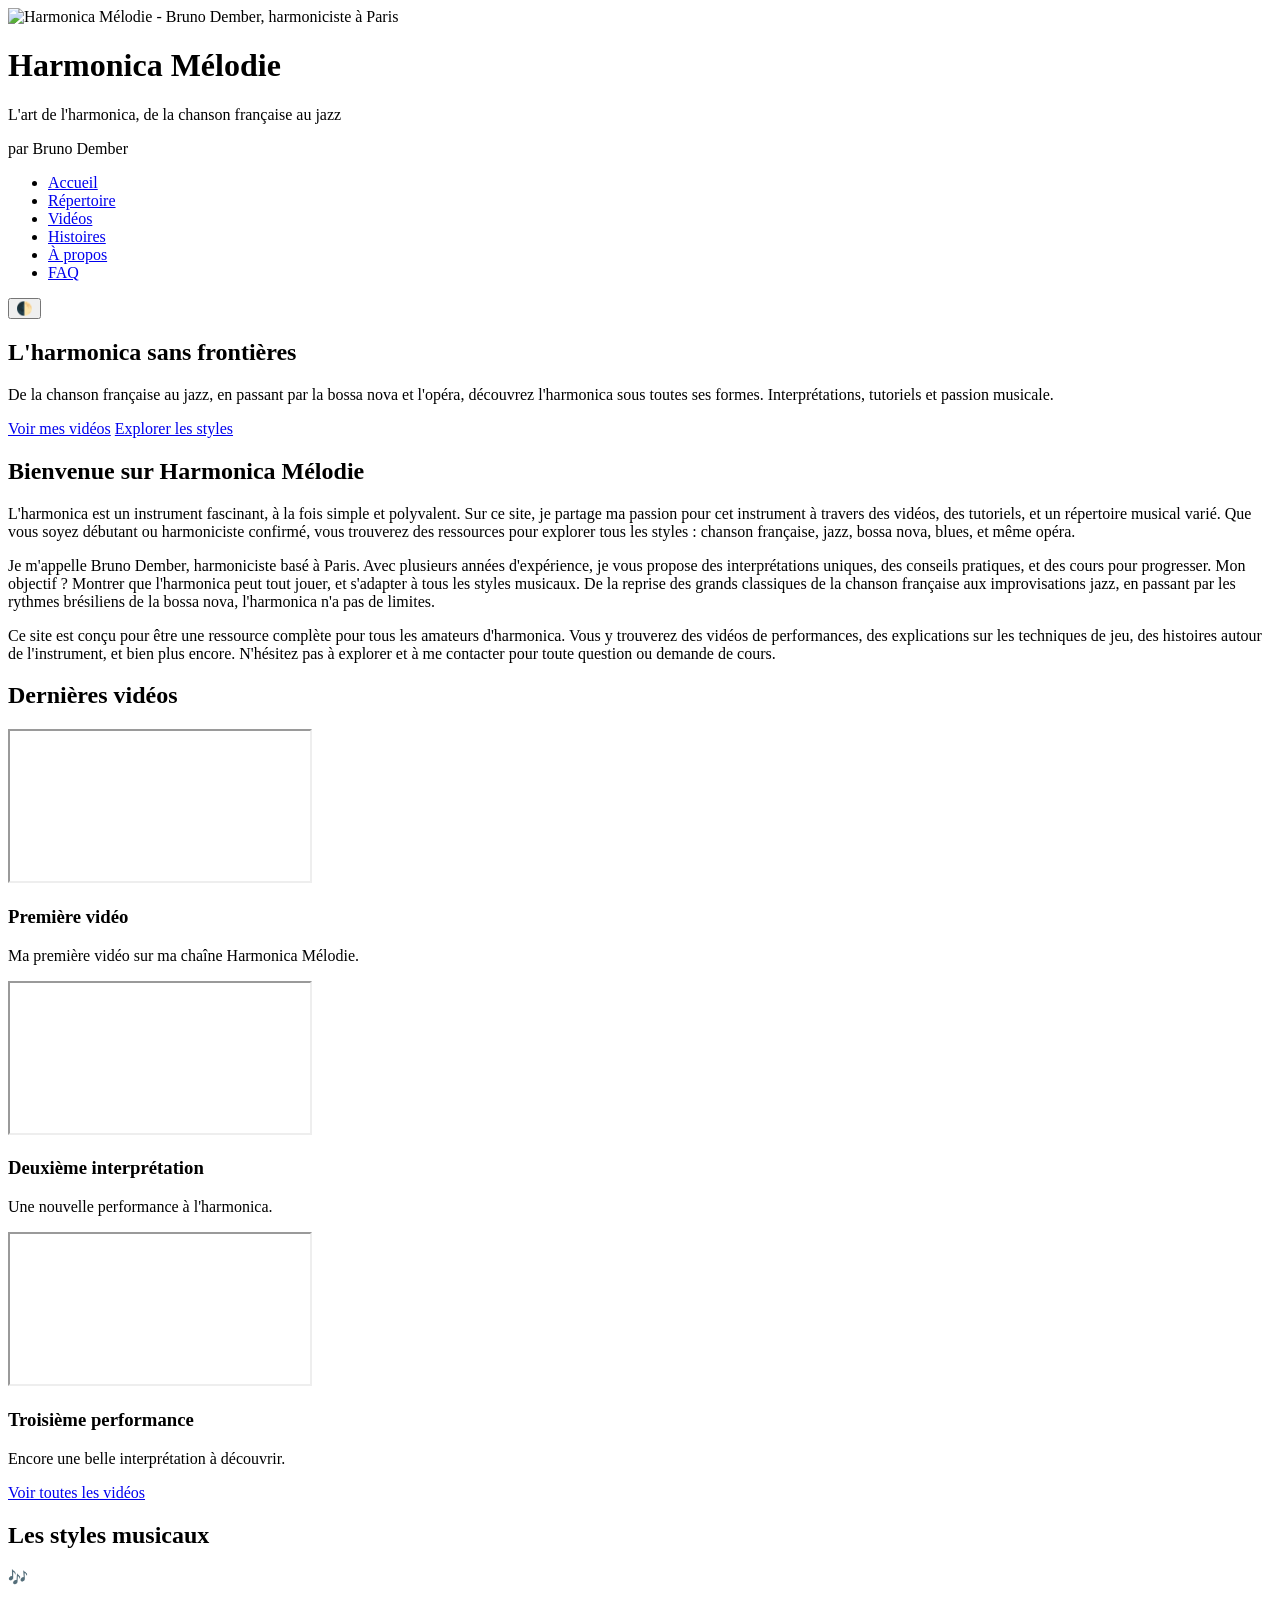
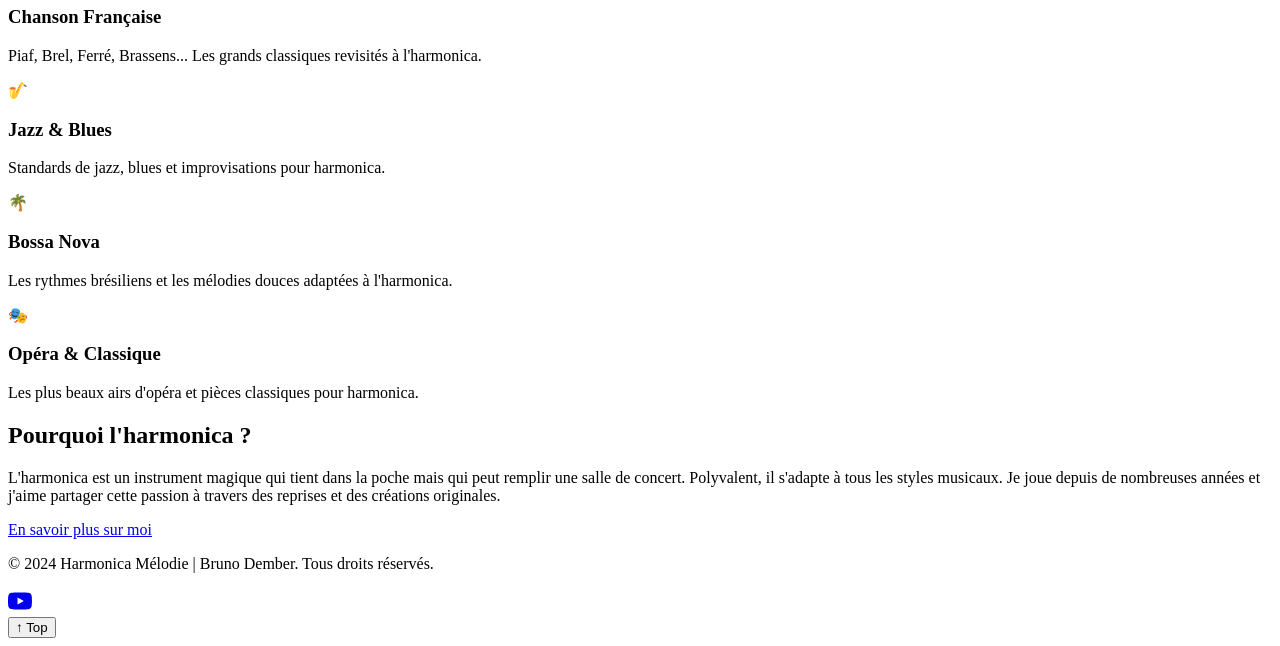
==== commit 3b523443: "Ajout FAQ avec Structured Data + optimisations IA (ai.txt, sitemap, robots.txt, balises LLM) Co-auth" ====
--- a/index.html
+++ b/index.html
@@ -1,206 +1,232 @@
-<!DOCTYPE html>
-<html lang="fr">
-<head>
-    <meta charset="UTF-8">
-    <base href="/harmonica-melodie/">
-    <meta name="viewport" content="width=device-width, initial-scale=1.0">
-    <title>Harmonica Mélodie | Bruno Dember - Harmoniciste à Paris</title>
-    <meta name="description" content="Découvrez l'harmonica à travers tous les styles musicaux avec Bruno Dember : chanson française, jazz, bossa nova, opéra. Cours, tutoriels et performances à Paris.">    
+<!DOCTYPE html>
+<html lang="fr">
+<head>
+    <meta charset="UTF-8">
+    <base href="/harmonica-melodie/">
+    <meta name="viewport" content="width=device-width, initial-scale=1.0">
+    <title>Harmonica Mélodie | Bruno Dember - Harmoniciste à Paris</title>
+    <meta name="description" content="Découvrez l'harmonica à travers tous les styles musicaux avec Bruno Dember : chanson française, jazz, bossa nova, opéra. Cours, tutoriels et performances à Paris.">    
     <meta name="keywords" content="harmonica, Bruno Dember, chanson française, jazz, bossa nova, opéra, cours harmonica, Paris">
     <meta name="author" content="Bruno Dember">
     <link rel="canonical" href="https://brunodember.github.io/harmonica-melodie/">
-
-    <!-- OpenGraph -->
-    <meta property="og:title" content="Harmonica Mélodie | Bruno Dember">
-    <meta property="og:description" content="Découvrez l'harmonica à travers tous les styles musicaux : chanson française, jazz, bossa nova, opéra et plus encore.">
-    <meta property="og:image" content="https://brunodember.github.io/harmonica-melodie/images/og-image.jpg">
-    <meta property="og:url" content="https://brunodember.github.io/harmonica-melodie/">
-    <meta property="og:type" content="website">
+
+    <!-- OpenGraph -->
+    <meta property="og:title" content="Harmonica Mélodie | Bruno Dember">
+    <meta property="og:description" content="Découvrez l'harmonica à travers tous les styles musicaux : chanson française, jazz, bossa nova, opéra et plus encore.">
+    <meta property="og:image" content="https://brunodember.github.io/harmonica-melodie/images/og-image.jpg">
+    <meta property="og:url" content="https://brunodember.github.io/harmonica-melodie/">
+    <meta property="og:type" content="website">
     <meta property="og:site_name" content="Harmonica Mélodie">
     <meta property="og:locale" content="fr_FR">
-
-    <!-- Twitter Card -->
-    <meta name="twitter:card" content="summary_large_image">
-    <meta name="twitter:title" content="Harmonica Mélodie | Bruno Dember">
-    <meta name="twitter:description" content="Découvrez l'harmonica à travers tous les styles musicaux.">
-    <meta name="twitter:image" content="https://brunodember.github.io/harmonica-melodie/images/og-image.jpg">
-
-    <!-- Structured Data -->
-    <script type="application/ld+json">
-    {
-      "@context": "https://schema.org",
-      "@type": "Person",
-      "name": "Bruno Dember",
-      "description": "Harmoniciste spécialisé dans tous les styles musicaux : chanson française, jazz, bossa nova, opéra.",
-      "url": "https://brunodember.github.io/harmonica-melodie/",
-      "sameAs": ["https://youtube.com/@harmonicavibes"]
-    }
-    </script>
-    <script type="application/ld+json">
-    {
-      "@context": "https://schema.org",
-      "@type": "VideoObject",
-      "name": "Harmonica Mélodie - Première vidéo",
-      "description": "Ma première vidéo sur ma chaîne Harmonica Mélodie.",
-      "thumbnailUrl": "https://img.youtube.com/vi/9Lbs3R3pahw/maxresdefault.jpg",
-      "uploadDate": "2024-01-01",
-      "duration": "PT3M30S",
-      "contentUrl": "https://www.youtube.com/watch?v=9Lbs3R3pahw",
-      "embedUrl": "https://www.youtube.com/embed/9Lbs3R3pahw"
-    }
-    </script>
-
-    <link rel="stylesheet" href="CSS/style.min.css">
+
+    <!-- Twitter Card -->
+    <meta name="twitter:card" content="summary_large_image">
+    <meta name="twitter:title" content="Harmonica Mélodie | Bruno Dember">
+    <meta name="twitter:description" content="Découvrez l'harmonica à travers tous les styles musicaux.">
+    <meta name="twitter:image" content="https://brunodember.github.io/harmonica-melodie/images/og-image.jpg">
+
+    <!-- Structured Data -->
+    <script type="application/ld+json">
+    {
+      "@context": "https://schema.org",
+      "@type": "Person",
+      "name": "Bruno Dember",
+      "description": "Harmoniciste spécialisé dans tous les styles musicaux : chanson française, jazz, bossa nova, opéra.",
+      "url": "https://brunodember.github.io/harmonica-melodie/",
+      "sameAs": ["https://youtube.com/@harmonicavibes"]
+    }
+    </script>
+    <script type="application/ld+json">
+    {
+      "@context": "https://schema.org",
+      "@type": "VideoObject",
+      "name": "Harmonica Mélodie - Première vidéo",
+      "description": "Ma première vidéo sur ma chaîne Harmonica Mélodie.",
+      "thumbnailUrl": "https://img.youtube.com/vi/9Lbs3R3pahw/maxresdefault.jpg",
+      "uploadDate": "2024-01-01",
+      "duration": "PT3M30S",
+      "contentUrl": "https://www.youtube.com/watch?v=9Lbs3R3pahw",
+      "embedUrl": "https://www.youtube.com/embed/9Lbs3R3pahw"
+    }
+    </script>
+
+    <link rel="stylesheet" href="CSS/style.min.css">
     <link rel="preload" href="CSS/style.min.css" as="style">
     <link rel="preload" href="JS/main.min.js" as="script">
     <link rel="preconnect" href="https://www.googletagmanager.com">
     <link rel="preconnect" href="https://www.youtube.com">
-    <link rel="icon" type="image/svg+xml" href="data:image/svg+xml,<svg xmlns='http://www.w3.org/2000/svg' viewBox='0 0 100 100'><text y='.9em' font-size='90'>🎶</text></svg>">
-<script async src="https://www.googletagmanager.com/gtag/js?id=G-QRP1YTEPNK"></script>
-<script>
-  window.dataLayer = window.dataLayer || [];
-  function gtag(){dataLayer.push(arguments);}
-  gtag('js', new Date());
-  gtag('config', 'G-QRP1YTEPNK');
-</script>
-</head>
-<body>
-    <header>
-    <div class="header-banner">
-    <div class="banner-image">
+    <link rel="icon" type="image/svg+xml" href="data:image/svg+xml,<svg xmlns='http://www.w3.org/2000/svg' viewBox='0 0 100 100'><text y='.9em' font-size='90'>🎶</text></svg>">
+<script async src="https://www.googletagmanager.com/gtag/js?id=G-QRP1YTEPNK"></script>
+<script>
+  window.dataLayer = window.dataLayer || [];
+  function gtag(){dataLayer.push(arguments);}
+  gtag('js', new Date());
+  gtag('config', 'G-QRP1YTEPNK');
+</script>
+</head>
+<body>
+    <header>
+    <div class="header-banner">
+    <div class="banner-image">
         <img src="images/harmoParis.webp"
-             loading="lazy"
-             alt="Harmonica Mélodie - Bruno Dember, harmoniciste à Paris"
-             width="1200" height="300">
-    </div>
-    <div class="header-content">
-        <h1>Harmonica Mélodie</h1>
-        <p class="subtitle">L'art de l'harmonica, de la chanson française au jazz</p>
-        <p class="artist-name">par Bruno Dember</p>
-    </div>
-    </div>
-        <nav>
-            <ul>
-                <li><a href="index.html" class="active">Accueil</a></li>
-                <li><a href="repertoire.html">Répertoire</a></li>
-                <li><a href="videos.html">Vidéos</a></li>
-                <li><a href="histoires.html">Histoires</a></li>
-                <li><a href="apropos.html">À propos</a></li>
-            </ul>
+             loading="lazy"
+             alt="Harmonica Mélodie - Bruno Dember, harmoniciste à Paris"
+             width="1200" height="300">
+    </div>
+    <div class="header-content">
+        <h1>Harmonica Mélodie</h1>
+        <p class="subtitle">L'art de l'harmonica, de la chanson française au jazz</p>
+        <p class="artist-name">par Bruno Dember</p>
+    </div>
+    </div>
+        <nav>
+            <ul>
+                <li><a href="index.html" class="active">Accueil</a></li>
+                <li><a href="repertoire.html">Répertoire</a></li>
+                <li><a href="videos.html">Vidéos</a></li>
+                <li><a href="histoires.html">Histoires</a></li>
+                <li><a href="apropos.html">À propos</a></li>
+                <li><a href="faq.html">FAQ</a></li>
+            </ul>
     <button id="theme-toggle" class="theme-toggle" aria-label="Basculer en mode sombre">🌓</button>
-        </nav>
-    </header>
-
-    <main class="container">
-        <section class="hero">
-            <div class="hero-content">
-                <h2>L'harmonica sans frontières</h2>
-                <p>De la chanson française au jazz, en passant par la bossa nova et l'opéra, découvrez l'harmonica sous toutes ses formes. Interprétations, tutoriels et passion musicale.</p>
-                <div class="hero-buttons">
-                    <a href="videos.html" class="btn">Voir mes vidéos</a>
-                    <a href="#styles" class="btn btn-outline">Explorer les styles</a>
-                </div>
-            </div>
-        </section>
-
-        <section class="featured">
-            <h2>Dernières vidéos</h2>
-            <div class="video-grid" id="featured-videos">
-                <article class="video-card">
-                    <div class="video-embed">
-                        <iframe src="about:blank" data-src="https://www.youtube.com/embed/9Lbs3R3pahw" loading="lazy"
-                                title="Harmonica Mélodie - Première vidéo"
-                                loading="lazy"
-                                allow="accelerometer; autoplay; clipboard-write; encrypted-media; gyroscope; picture-in-picture"
-                                allowfullscreen>
-                        </iframe>
-                    </div>
-                    <div class="video-info">
-                        <h3>Première vidéo</h3>
-                        <p>Ma première vidéo sur ma chaîne Harmonica Mélodie.</p>
-                    </div>
-                </article>
-                <article class="video-card">
-                    <div class="video-embed">
-                        <iframe src="about:blank" data-src="https://www.youtube.com/embed/R0z_JLqBijk" loading="lazy"
-                                title="Harmonica Mélodie - Deuxième interprétation"
-                                loading="lazy"
-                                allow="accelerometer; autoplay; clipboard-write; encrypted-media; gyroscope; picture-in-picture"
-                                allowfullscreen>
-                        </iframe>
-                    </div>
-                    <div class="video-info">
-                        <h3>Deuxième interprétation</h3>
-                        <p>Une nouvelle performance à l'harmonica.</p>
-                    </div>
-                </article>
-                <article class="video-card">
-                    <div class="video-embed">
-                        <iframe src="about:blank" data-src="https://www.youtube.com/embed/bm5PrwpDp4g" loading="lazy"
-                                title="Harmonica Mélodie - Troisième performance"
-                                loading="lazy"
-                                allow="accelerometer; autoplay; clipboard-write; encrypted-media; gyroscope; picture-in-picture"
-                                allowfullscreen>
-                        </iframe>
-                    </div>
-                    <div class="video-info">
-                        <h3>Troisième performance</h3>
-                        <p>Encore une belle interprétation à découvrir.</p>
-                    </div>
-                </article>
-            </div>
-            <div class="text-center mt-3">
-                <a href="videos.html" class="btn">Voir toutes les vidéos</a>
-            </div>
-        </section>
-
-        <section class="styles-section" id="styles">
-            <h2>Les styles musicaux</h2>
-            <div class="styles-grid">
-                <div class="style-card">
-                    <div class="style-icon">🎶</div>
-                    <h3>Chanson Française</h3>
-                    <p>Piaf, Brel, Ferré, Brassens... Les grands classiques revisités à l'harmonica.</p>
-                </div>
-                <div class="style-card">
-                    <div class="style-icon">🎷</div>
-                    <h3>Jazz & Blues</h3>
-                    <p>Standards de jazz, blues et improvisations pour harmonica.</p>
-                </div>
-                <div class="style-card">
-                    <div class="style-icon">🌴</div>
-                    <h3>Bossa Nova</h3>
-                    <p>Les rythmes brésiliens et les mélodies douces adaptées à l'harmonica.</p>
-                </div>
-                <div class="style-card">
-                    <div class="style-icon">🎭</div>
-                    <h3>Opéra & Classique</h3>
-                    <p>Les plus beaux airs d'opéra et pièces classiques pour harmonica.</p>
-                </div>
-            </div>
-        </section>
-
-        <section class="about-teaser">
-            <h2>Pourquoi l'harmonica ?</h2>
-            <p>L'harmonica est un instrument magique qui tient dans la poche mais qui peut remplir une salle de concert. Polyvalent, il s'adapte à tous les styles musicaux. Je joue depuis de nombreuses années et j'aime partager cette passion à travers des reprises et des créations originales.</p>
-            <a href="apropos.html" class="btn">En savoir plus sur moi</a>
-        </section>
-    </main>
-
-    <footer>
-        <div class="container">
-            <p>&copy; 2024 Harmonica Mélodie | Bruno Dember. Tous droits réservés.</p>
-            <div class="social-links">
-                <a href="https://youtube.com/@harmonicavibes" class="social-link" aria-label="YouTube" target="_blank" rel="noopener noreferrer">
-                    <svg xmlns="http://www.w3.org/2000/svg" width="24" height="24" viewBox="0 0 24 24" fill="currentColor">
-                        <path d="M23.498 6.186a3.016 3.016 0 0 0-2.122-2.136C19.505 3.545 12 3.545 12 3.545s-7.505 0-9.377.505A3.017 3.017 0 0 0 .502 6.186C0 8.07 0 12 0 12s0 3.93.502 5.814a3.016 3.016 0 0 0 2.122 2.136c1.871.505 9.376.505 9.376.505s7.505 0 9.377-.505a3.015 3.015 0 0 0 2.122-2.136C24 15.93 24 12 24 12s0-3.93-.502-5.814zM9.545 15.568V8.432L15.818 12l-6.273 3.568z"/>
-                    </svg>
-                </a>
-            </div>
-        </div>
-    </footer>
-
-    <script src="JS/main.min.js" defer></script>
-    <button id="back-to-top" class="back-to-top" aria-label="Retour en haut">↑ Top</button>
-</body>
-</html>
+        </nav>
+    </header>
+
+    <main class="container">
+        <section class="hero">
+            <div class="hero-content">
+                <h2>L'harmonica sans frontières</h2>
+                <p>De la chanson française au jazz, en passant par la bossa nova et l'opéra, découvrez l'harmonica sous toutes ses formes. Interprétations, tutoriels et passion musicale.</p>
+                <div class="hero-buttons">
+                    <a href="videos.html" class="btn">Voir mes vidéos</a>
+                    <a href="#styles" class="btn btn-outline">Explorer les styles</a>
+                </div>
+            </div>
+        </section>
+
+        <section class="introduction" aria-labelledby="intro-title">
+            <h2 id="intro-title">Bienvenue sur Harmonica Mélodie</h2>
+            <div class="intro-content">
+                <p>
+                    L'harmonica est un instrument fascinant, à la fois simple et polyvalent. 
+                    Sur ce site, je partage ma passion pour cet instrument à travers des vidéos, 
+                    des tutoriels, et un répertoire musical varié. Que vous soyez débutant ou harmoniciste confirmé, 
+                    vous trouverez des ressources pour explorer tous les styles : chanson française, jazz, bossa nova, blues, et même opéra.
+                </p>
+                <p>
+                    Je m'appelle Bruno Dember, harmoniciste basé à Paris. Avec plusieurs années d'expérience, 
+                    je vous propose des interprétations uniques, des conseils pratiques, et des cours pour progresser. 
+                    Mon objectif ? Montrer que l'harmonica peut tout jouer, et s'adapter à tous les styles musicaux. 
+                    De la reprise des grands classiques de la chanson française aux improvisations jazz, 
+                    en passant par les rythmes brésiliens de la bossa nova, l'harmonica n'a pas de limites.
+                </p>
+                <p>
+                    Ce site est conçu pour être une ressource complète pour tous les amateurs d'harmonica. 
+                    Vous y trouverez des vidéos de performances, des explications sur les techniques de jeu, 
+                    des histoires autour de l'instrument, et bien plus encore. N'hésitez pas à explorer et à me contacter 
+                    pour toute question ou demande de cours.
+                </p>
+            </div>
+        </section>
+
+        <section class="featured">
+            <h2>Dernières vidéos</h2>
+            <div class="video-grid" id="featured-videos">
+                <article class="video-card">
+                    <div class="video-embed">
+                        <iframe src="about:blank" data-src="https://www.youtube.com/embed/9Lbs3R3pahw" loading="lazy"
+                                title="Harmonica Mélodie - Première vidéo"
+                                loading="lazy"
+                                allow="accelerometer; autoplay; clipboard-write; encrypted-media; gyroscope; picture-in-picture"
+                                allowfullscreen>
+                        </iframe>
+                    </div>
+                    <div class="video-info">
+                        <h3>Première vidéo</h3>
+                        <p>Ma première vidéo sur ma chaîne Harmonica Mélodie.</p>
+                    </div>
+                </article>
+                <article class="video-card">
+                    <div class="video-embed">
+                        <iframe src="about:blank" data-src="https://www.youtube.com/embed/R0z_JLqBijk" loading="lazy"
+                                title="Harmonica Mélodie - Deuxième interprétation"
+                                loading="lazy"
+                                allow="accelerometer; autoplay; clipboard-write; encrypted-media; gyroscope; picture-in-picture"
+                                allowfullscreen>
+                        </iframe>
+                    </div>
+                    <div class="video-info">
+                        <h3>Deuxième interprétation</h3>
+                        <p>Une nouvelle performance à l'harmonica.</p>
+                    </div>
+                </article>
+                <article class="video-card">
+                    <div class="video-embed">
+                        <iframe src="about:blank" data-src="https://www.youtube.com/embed/bm5PrwpDp4g" loading="lazy"
+                                title="Harmonica Mélodie - Troisième performance"
+                                loading="lazy"
+                                allow="accelerometer; autoplay; clipboard-write; encrypted-media; gyroscope; picture-in-picture"
+                                allowfullscreen>
+                        </iframe>
+                    </div>
+                    <div class="video-info">
+                        <h3>Troisième performance</h3>
+                        <p>Encore une belle interprétation à découvrir.</p>
+                    </div>
+                </article>
+            </div>
+            <div class="text-center mt-3">
+                <a href="videos.html" class="btn">Voir toutes les vidéos</a>
+            </div>
+        </section>
+
+        <section class="styles-section" id="styles">
+            <h2>Les styles musicaux</h2>
+            <div class="styles-grid">
+                <div class="style-card">
+                    <div class="style-icon">🎶</div>
+                    <h3>Chanson Française</h3>
+                    <p>Piaf, Brel, Ferré, Brassens... Les grands classiques revisités à l'harmonica.</p>
+                </div>
+                <div class="style-card">
+                    <div class="style-icon">🎷</div>
+                    <h3>Jazz & Blues</h3>
+                    <p>Standards de jazz, blues et improvisations pour harmonica.</p>
+                </div>
+                <div class="style-card">
+                    <div class="style-icon">🌴</div>
+                    <h3>Bossa Nova</h3>
+                    <p>Les rythmes brésiliens et les mélodies douces adaptées à l'harmonica.</p>
+                </div>
+                <div class="style-card">
+                    <div class="style-icon">🎭</div>
+                    <h3>Opéra & Classique</h3>
+                    <p>Les plus beaux airs d'opéra et pièces classiques pour harmonica.</p>
+                </div>
+            </div>
+        </section>
+
+        <section class="about-teaser">
+            <h2>Pourquoi l'harmonica ?</h2>
+            <p>L'harmonica est un instrument magique qui tient dans la poche mais qui peut remplir une salle de concert. Polyvalent, il s'adapte à tous les styles musicaux. Je joue depuis de nombreuses années et j'aime partager cette passion à travers des reprises et des créations originales.</p>
+            <a href="apropos.html" class="btn">En savoir plus sur moi</a>
+        </section>
+    </main>
+
+    <footer>
+        <div class="container">
+            <p>&copy; 2024 Harmonica Mélodie | Bruno Dember. Tous droits réservés.</p>
+            <div class="social-links">
+                <a href="https://youtube.com/@harmonicavibes" class="social-link" aria-label="YouTube" target="_blank" rel="noopener noreferrer">
+                    <svg xmlns="http://www.w3.org/2000/svg" width="24" height="24" viewBox="0 0 24 24" fill="currentColor">
+                        <path d="M23.498 6.186a3.016 3.016 0 0 0-2.122-2.136C19.505 3.545 12 3.545 12 3.545s-7.505 0-9.377.505A3.017 3.017 0 0 0 .502 6.186C0 8.07 0 12 0 12s0 3.93.502 5.814a3.016 3.016 0 0 0 2.122 2.136c1.871.505 9.376.505 9.376.505s7.505 0 9.377-.505a3.015 3.015 0 0 0 2.122-2.136C24 15.93 24 12 24 12s0-3.93-.502-5.814zM9.545 15.568V8.432L15.818 12l-6.273 3.568z"/>
+                    </svg>
+                </a>
+            </div>
+        </div>
+    </footer>
+
+    <script src="JS/main.min.js" defer></script>
+    <button id="back-to-top" class="back-to-top" aria-label="Retour en haut">↑ Top</button>
+</body>
+</html>
--- a/CSS/style.min.css
+++ b/CSS/style.min.css
@@ -1 +1 @@
-:root{--primary-color:#2c3e50;--secondary-color:#d4af37;--accent-color:#5c4033;--light-color:#f5f5dc;--dark-color:#1a1a1a;--text-color:#333;--text-light:#666;--bg-color:#fff;--bg-paris:linear-gradient(to bottom,#0a1a2a,#1a2a3a,#2c3e50);--shadow:0 4px 6px rgba(0,0,0,0.1);--transition:all .3s ease}[data-theme="dark"]{--primary-color:#3498db;--secondary-color:#f1c40f;--accent-color:#d4af37;--light-color:#2c3e50;--dark-color:#1a1a1a;--text-color:#f0f0f0;--text-light:#b0b0b0;--bg-color:#1a1a1a;--bg-paris:linear-gradient(to bottom,#0a1a2a,#1a2a3a,#2c3e50);--shadow:0 4px 6px rgba(0,0,0,0.3)}.visually-hidden{position:absolute;width:1px;height:1px;padding:0;margin:-1px;overflow:hidden;clip:rect(0,0,0,0);white-space:nowrap;border:0}*{margin:0;padding:0;box-sizing:border-box}html{scroll-behavior:smooth}body{font-family:'Segoe UI',-apple-system,BlinkMacSystemFont,'Roboto',Tahoma,Geneva,Verdana,sans-serif;line-height:1.6;color:var(--text-color);background-color:var(--bg-color);overflow-x:hidden}.container{width:100%;max-width:1200px;margin:0 auto;padding:0 20px}.header-banner{position:relative;width:100%;height:300px;overflow:hidden;margin-bottom:20px}.banner-image{width:100%;height:100%}.banner-image img{width:100%;height:100%;object-fit:cover;filter:brightness(0.7)}.header-content{position:absolute;top:50%;left:50%;transform:translate(-50%,-50%);text-align:center;color:white;width:100%;text-shadow:2px 2px 6px rgba(0,0,0,0.8);z-index:10}.header-content h1{font-size:3rem;margin-bottom:10px;color:white}.subtitle{font-size:1.2rem;margin-bottom:5px;font-style:italic;color:white}.artist-name{font-size:1rem;opacity:.9;color:white}nav{background-color:var(--primary-color);padding:15px 0;box-shadow:var(--shadow)}nav ul{display:flex;justify-content:center;list-style:none;flex-wrap:wrap}nav li{margin:0 15px}nav a{color:var(--light-color);text-decoration:none;font-weight:500;padding:8px 12px;border-radius:4px;transition:var(--transition)}nav a:hover,nav a.active{background-color:var(--secondary-color);color:var(--primary-color)}main{padding:20px 0}.hero{text-align:center;padding:40px 0;background-color:rgba(245,245,220,0.1);border-radius:8px;margin-bottom:40px}.hero-content{max-width:800px;margin:0 auto}.hero h2{font-size:2.2rem;margin-bottom:20px;color:var(--primary-color)}.hero p{font-size:1.1rem;margin-bottom:30px;color:var(--text-light)}.hero-buttons{display:flex;justify-content:center;gap:20px;flex-wrap:wrap}.btn{display:inline-block;background-color:var(--primary-color);color:var(--light-color);padding:12px 24px;border-radius:4px;text-decoration:none;font-weight:500;transition:var(--transition);border:0;cursor:pointer}.btn:hover{background-color:var(--secondary-color);color:var(--primary-color);transform:translateY(-2px)}.btn-outline{background-color:transparent;color:var(--primary-color);border:2px solid var(--primary-color)}.btn-outline:hover{background-color:var(--primary-color);color:var(--light-color)}.btn-social{display:inline-flex;align-items:center;gap:8px;padding:12px 20px;font-size:1rem}.btn-social svg{width:20px;height:20px}.back-to-top{position:fixed;bottom:20px;right:20px;display:none;padding:10px;background:var(--secondary-color);color:var(--primary-color);border:0;border-radius:50%;cursor:pointer;z-index:9999;transition:opacity .3s,visibility .3s;font-weight:bold;box-shadow:var(--shadow)}.back-to-top.visible{display:block}.back-to-top:hover{background:var(--primary-color);color:var(--light-color);transform:scale(1.1)}section{margin-bottom:50px}.page-header{text-align:center;margin-bottom:40px}.page-header h1{font-size:2.2rem;color:var(--primary-color);margin-bottom:10px}.page-header p{font-size:1.1rem;color:var(--text-light)}.featured h2{text-align:center;margin-bottom:30px;font-size:2rem;color:var(--primary-color)}.video-grid{display:grid;grid-template-columns:repeat(auto-fill,minmax(300px,1fr));gap:25px;margin-bottom:30px}.video-card{background-color:var(--bg-color);border-radius:8px;overflow:hidden;box-shadow:var(--shadow);transition:var(--transition)}.video-card:hover{transform:translateY(-5px);box-shadow:0 6px 12px rgba(0,0,0,0.15)}.video-embed{position:relative;padding-bottom:56.25%;height:0;overflow:hidden;background-color:#000}.video-embed iframe{position:absolute;top:0;left:0;width:100%;height:100%;border:0}.video-info{padding:15px}.video-info h3{font-size:1.1rem;margin-bottom:8px;color:var(--primary-color)}.video-info p{color:var(--text-light);font-size:.95rem}.video-date{font-size:.85rem;color:var(--secondary-color);margin-top:8px;font-style:italic}.styles-section{background-color:rgba(44,62,80,0.05);padding:30px 0;border-radius:8px}.styles-section h2{text-align:center;margin-bottom:30px;font-size:2rem;color:var(--primary-color)}.styles-grid{display:grid;grid-template-columns:repeat(auto-fit,minmax(250px,1fr));gap:20px}.style-card{background-color:var(--bg-color);padding:25px;border-radius:8px;text-align:center;box-shadow:var(--shadow);transition:var(--transition)}.style-card:hover{transform:translateY(-5px);box-shadow:0 6px 12px rgba(0,0,0,0.1)}.style-icon{font-size:2.5rem;margin-bottom:15px}.style-card h3{font-size:1.2rem;margin-bottom:10px;color:var(--primary-color)}.style-card p{color:var(--text-light);font-size:.95rem}.about-teaser{text-align:center;padding:30px;background-color:rgba(212,175,55,0.1);border-radius:8px}.about-teaser h2{font-size:1.8rem;margin-bottom:15px;color:var(--primary-color)}.about-teaser p{max-width:700px;margin:0 auto 20px;color:var(--text-light);font-size:1.05rem}.repertoire-section{margin-bottom:40px}.repertoire-section h2{font-size:1.8rem;color:var(--primary-color);margin-bottom:15px;padding-bottom:10px;border-bottom:2px solid var(--secondary-color)}.song-list{list-style:none;padding-left:0}.song-list li{padding:10px 0;border-bottom:1px solid rgba(0,0,0,0.05);color:var(--text-light);transition:var(--transition)}.song-list li:hover{color:var(--primary-color);padding-left:10px}.song-list strong{color:var(--primary-color)}.story-card{background-color:var(--bg-color);padding:25px;margin-bottom:30px;border-radius:8px;box-shadow:var(--shadow)}.story-card h2{font-size:1.5rem;color:var(--primary-color);margin-bottom:10px}.story-date{color:var(--secondary-color);font-size:.9rem;font-style:italic;margin-bottom:15px}.story-card p{margin-bottom:15px;color:var(--text-light);line-height:1.7}.about-content{display:grid;grid-template-columns:2fr 1fr;gap:40px;margin-bottom:40px}.about-text h2{font-size:1.5rem;color:var(--primary-color);margin:25px 0 15px}.about-text p{margin-bottom:15px;color:var(--text-light);line-height:1.7}.about-details{display:flex;flex-direction:column;gap:20px}.detail-card{background-color:var(--bg-color);padding:20px;border-radius:8px;box-shadow:var(--shadow);text-align:center}.detail-card h3{font-size:1.2rem;color:var(--primary-color);margin-bottom:10px}.detail-card p{color:var(--text-light);font-size:.95rem}.contact-section{text-align:center;padding:30px;background-color:rgba(44,62,80,0.05);border-radius:8px;margin-top:40px}.contact-section h2{font-size:1.8rem;color:var(--primary-color);margin-bottom:15px}.contact-section p{margin-bottom:20px;color:var(--text-light)}footer{background-color:var(--primary-color);color:var(--light-color);padding:30px 0;margin-top:50px}footer .container{text-align:center}footer p{margin-bottom:20px;font-size:.95rem}.social-links{display:flex;justify-content:center;gap:20px;flex-wrap:wrap}.social-link{color:var(--light-color);font-size:1.5rem;transition:var(--transition)}.social-link:hover{color:var(--secondary-color);transform:scale(1.2)}.social-link svg{width:28px;height:28px}.text-center{text-align:center}.mt-3{margin-top:20px}@media(max-width:768px){.header-content h1{font-size:2rem}.hero h2{font-size:1.8rem}.video-grid{grid-template-columns:1fr}.styles-grid{grid-template-columns:1fr}.about-content{grid-template-columns:1fr}nav ul{flex-direction:column;align-items:center}nav li{margin:5px 0}.hero-buttons{flex-direction:column;align-items:center}.btn{width:100%;max-width:300px}}@media(max-width:480px){.header-content h1{font-size:1.5rem}.subtitle{font-size:1rem}.page-header h1{font-size:1.8rem}.styles-section h2,.featured h2{font-size:1.5rem}}.theme-toggle{position:fixed;top:20px;right:20px;background:var(--secondary-color);color:var(--primary-color);border:0;border-radius:50%;width:40px;height:40px;font-size:1.2rem;cursor:pointer;z-index:1000;box-shadow:var(--shadow);transition:var(--transition)}.theme-toggle:hover{transform:scale(1.1);background:var(--primary-color);color:var(--light-color)}[data-theme="dark"] .theme-toggle{background:var(--secondary-color);color:var(--dark-color)}[data-theme="dark"] .theme-toggle:hover{background:var(--primary-color);color:var(--dark-color)}+:root{--primary-color:#2c3e50;--secondary-color:#d4af37;--accent-color:#5c4033;--light-color:#f5f5dc;--dark-color:#1a1a1a;--text-color:#333;--text-light:#666;--bg-color:#fff;--bg-paris:linear-gradient(to bottom,#0a1a2a,#1a2a3a,#2c3e50);--shadow:0 4px 6px rgba(0,0,0,0.1);--transition:all .3s ease}[data-theme="dark"]{--primary-color:#3498db;--secondary-color:#f1c40f;--accent-color:#d4af37;--light-color:#2c3e50;--dark-color:#1a1a1a;--text-color:#f0f0f0;--text-light:#b0b0b0;--bg-color:#1a1a1a;--bg-paris:linear-gradient(to bottom,#0a1a2a,#1a2a3a,#2c3e50);--shadow:0 4px 6px rgba(0,0,0,0.3)}.visually-hidden{position:absolute;width:1px;height:1px;padding:0;margin:-1px;overflow:hidden;clip:rect(0,0,0,0);white-space:nowrap;border:0}*{margin:0;padding:0;box-sizing:border-box}html{scroll-behavior:smooth}body{font-family:'Segoe UI',-apple-system,BlinkMacSystemFont,'Roboto',Tahoma,Geneva,Verdana,sans-serif;line-height:1.6;color:var(--text-color);background-color:var(--bg-color);overflow-x:hidden}.container{width:100%;max-width:1200px;margin:0 auto;padding:0 20px}.header-banner{position:relative;width:100%;height:300px;overflow:hidden;margin-bottom:20px}.banner-image{width:100%;height:100%}.banner-image img{width:100%;height:100%;object-fit:cover;filter:brightness(0.7)}.header-content{position:absolute;top:50%;left:50%;transform:translate(-50%,-50%);text-align:center;color:white;width:100%;text-shadow:2px 2px 6px rgba(0,0,0,0.8);z-index:10}.header-content h1{font-size:3rem;margin-bottom:10px;color:white}.subtitle{font-size:1.2rem;margin-bottom:5px;font-style:italic;color:white}.artist-name{font-size:1rem;opacity:.9;color:white}nav{background-color:var(--primary-color);padding:15px 0;box-shadow:var(--shadow)}nav ul{display:flex;justify-content:center;list-style:none;flex-wrap:wrap}nav li{margin:0 15px}nav a{color:var(--light-color);text-decoration:none;font-weight:500;padding:8px 12px;border-radius:4px;transition:var(--transition)}nav a:hover,nav a.active{background-color:var(--secondary-color);color:var(--primary-color)}main{padding:20px 0}.hero{text-align:center;padding:40px 0;background-color:rgba(245,245,220,0.1);border-radius:8px;margin-bottom:40px}.hero-content{max-width:800px;margin:0 auto}.hero h2{font-size:2.2rem;margin-bottom:20px;color:var(--primary-color)}.hero p{font-size:1.1rem;margin-bottom:30px;color:var(--text-light)}.hero-buttons{display:flex;justify-content:center;gap:20px;flex-wrap:wrap}.btn{display:inline-block;background-color:var(--primary-color);color:var(--light-color);padding:12px 24px;border-radius:4px;text-decoration:none;font-weight:500;transition:var(--transition);border:0;cursor:pointer}.btn:hover{background-color:var(--secondary-color);color:var(--primary-color);transform:translateY(-2px)}.btn-outline{background-color:transparent;color:var(--primary-color);border:2px solid var(--primary-color)}.btn-outline:hover{background-color:var(--primary-color);color:var(--light-color)}.btn-social{display:inline-flex;align-items:center;gap:8px;padding:12px 20px;font-size:1rem}.btn-social svg{width:20px;height:20px}.back-to-top{position:fixed;bottom:20px;right:20px;display:none;padding:10px;background:var(--secondary-color);color:var(--primary-color);border:0;border-radius:50%;cursor:pointer;z-index:9999;transition:opacity .3s,visibility .3s;font-weight:bold;box-shadow:var(--shadow)}.back-to-top.visible{display:block}.back-to-top:hover{background:var(--primary-color);color:var(--light-color);transform:scale(1.1)}section{margin-bottom:50px}.page-header{text-align:center;margin-bottom:40px}.page-header h1{font-size:2.2rem;color:var(--primary-color);margin-bottom:10px}.page-header p{font-size:1.1rem;color:var(--text-light)}.featured h2{text-align:center;margin-bottom:30px;font-size:2rem;color:var(--primary-color)}.video-grid{display:grid;grid-template-columns:repeat(auto-fill,minmax(300px,1fr));gap:25px;margin-bottom:30px}.video-card{background-color:var(--bg-color);border-radius:8px;overflow:hidden;box-shadow:var(--shadow);transition:var(--transition)}.video-card:hover{transform:translateY(-5px);box-shadow:0 6px 12px rgba(0,0,0,0.15)}.video-embed{position:relative;padding-bottom:56.25%;height:0;overflow:hidden;background-color:#000}.video-embed iframe{position:absolute;top:0;left:0;width:100%;height:100%;border:0}.video-info{padding:15px}.video-info h3{font-size:1.1rem;margin-bottom:8px;color:var(--primary-color)}.video-info p{color:var(--text-light);font-size:.95rem}.video-date{font-size:.85rem;color:var(--secondary-color);margin-top:8px;font-style:italic}.styles-section{background-color:rgba(44,62,80,0.05);padding:30px 0;border-radius:8px}.styles-section h2{text-align:center;margin-bottom:30px;font-size:2rem;color:var(--primary-color)}.styles-grid{display:grid;grid-template-columns:repeat(auto-fit,minmax(250px,1fr));gap:20px}.style-card{background-color:var(--bg-color);padding:25px;border-radius:8px;text-align:center;box-shadow:var(--shadow);transition:var(--transition)}.style-card:hover{transform:translateY(-5px);box-shadow:0 6px 12px rgba(0,0,0,0.1)}.style-icon{font-size:2.5rem;margin-bottom:15px}.style-card h3{font-size:1.2rem;margin-bottom:10px;color:var(--primary-color)}.style-card p{color:var(--text-light);font-size:.95rem}.about-teaser{text-align:center;padding:30px;background-color:rgba(212,175,55,0.1);border-radius:8px}.about-teaser h2{font-size:1.8rem;margin-bottom:15px;color:var(--primary-color)}.about-teaser p{max-width:700px;margin:0 auto 20px;color:var(--text-light);font-size:1.05rem}.repertoire-section{margin-bottom:40px}.repertoire-section h2{font-size:1.8rem;color:var(--primary-color);margin-bottom:15px;padding-bottom:10px;border-bottom:2px solid var(--secondary-color)}.song-list{list-style:none;padding-left:0}.song-list li{padding:10px 0;border-bottom:1px solid rgba(0,0,0,0.05);color:var(--text-light);transition:var(--transition)}.song-list li:hover{color:var(--primary-color);padding-left:10px}.song-list strong{color:var(--primary-color)}.story-card{background-color:var(--bg-color);padding:25px;margin-bottom:30px;border-radius:8px;box-shadow:var(--shadow)}.story-card h2{font-size:1.5rem;color:var(--primary-color);margin-bottom:10px}.story-date{color:var(--secondary-color);font-size:.9rem;font-style:italic;margin-bottom:15px}.story-card p{margin-bottom:15px;color:var(--text-light);line-height:1.7}.about-content{display:grid;grid-template-columns:2fr 1fr;gap:40px;margin-bottom:40px}.about-text h2{font-size:1.5rem;color:var(--primary-color);margin:25px 0 15px}.about-text p{margin-bottom:15px;color:var(--text-light);line-height:1.7}.about-details{display:flex;flex-direction:column;gap:20px}.detail-card{background-color:var(--bg-color);padding:20px;border-radius:8px;box-shadow:var(--shadow);text-align:center}.detail-card h3{font-size:1.2rem;color:var(--primary-color);margin-bottom:10px}.detail-card p{color:var(--text-light);font-size:.95rem}.contact-section{text-align:center;padding:30px;background-color:rgba(44,62,80,0.05);border-radius:8px;margin-top:40px}.contact-section h2{font-size:1.8rem;color:var(--primary-color);margin-bottom:15px}.contact-section p{margin-bottom:20px;color:var(--text-light)}footer{background-color:var(--primary-color);color:var(--light-color);padding:30px 0;margin-top:50px}footer .container{text-align:center}footer p{margin-bottom:20px;font-size:.95rem}.social-links{display:flex;justify-content:center;gap:20px;flex-wrap:wrap}.social-link{color:var(--light-color);font-size:1.5rem;transition:var(--transition)}.social-link:hover{color:var(--secondary-color);transform:scale(1.2)}.social-link svg{width:28px;height:28px}.text-center{text-align:center}.mt-3{margin-top:20px}@media(max-width:768px){.header-content h1{font-size:2rem}.hero h2{font-size:1.8rem}.video-grid{grid-template-columns:1fr}.styles-grid{grid-template-columns:1fr}.about-content{grid-template-columns:1fr}nav ul{flex-direction:column;align-items:center}nav li{margin:5px 0}.hero-buttons{flex-direction:column;align-items:center}.btn{width:100%;max-width:300px}}@media(max-width:480px){.header-content h1{font-size:1.5rem}.subtitle{font-size:1rem}.page-header h1{font-size:1.8rem}.styles-section h2,.featured h2{font-size:1.5rem}}.theme-toggle{position:fixed;top:20px;right:20px;background:var(--secondary-color);color:var(--primary-color);border:0;border-radius:50%;width:40px;height:40px;font-size:1.2rem;cursor:pointer;z-index:1000;box-shadow:var(--shadow);transition:var(--transition)}.theme-toggle:hover{transform:scale(1.1);background:var(--primary-color);color:var(--light-color)}[data-theme="dark"] .theme-toggle{background:var(--secondary-color);color:var(--dark-color)}[data-theme="dark"] .theme-toggle:hover{background:var(--primary-color);color:var(--dark-color)}.introduction{text-align:center;padding:30px 0;background-color:rgba(212,175,55,0.05);border-radius:8px;margin-bottom:40px}.introduction h2{font-size:1.8rem;margin-bottom:20px;color:var(--primary-color)}.intro-content{max-width:800px;margin:0 auto;text-align:left}.intro-content p{margin-bottom:15px;color:var(--text-light);font-size:1.05rem;line-height:1.7}.faq-section{margin-bottom:50px}.faq-list{display:flex;flex-direction:column;gap:20px}.faq-item{background-color:var(--bg-color);border-radius:8px;padding:20px;box-shadow:var(--shadow);transition:var(--transition)}.faq-item:hover{transform:translateY(-3px);box-shadow:0 6px 12px rgba(0,0,0,0.1)}.faq-item h2{font-size:1.2rem;color:var(--primary-color);margin-bottom:10px;cursor:pointer}.faq-answer{color:var(--text-light);line-height:1.6}.faq-answer p{margin:0}.faq-answer a{color:var(--secondary-color);text-decoration:none}.faq-answer a:hover{text-decoration:underline}
--- a/CSS/style.min.css
+++ b/CSS/style.min.css
@@ -1 +1 @@
-:root{--primary-color:#2c3e50;--secondary-color:#d4af37;--accent-color:#5c4033;--light-color:#f5f5dc;--dark-color:#1a1a1a;--text-color:#333;--text-light:#666;--bg-color:#fff;--bg-paris:linear-gradient(to bottom,#0a1a2a,#1a2a3a,#2c3e50);--shadow:0 4px 6px rgba(0,0,0,0.1);--transition:all .3s ease}[data-theme="dark"]{--primary-color:#3498db;--secondary-color:#f1c40f;--accent-color:#d4af37;--light-color:#2c3e50;--dark-color:#1a1a1a;--text-color:#f0f0f0;--text-light:#b0b0b0;--bg-color:#1a1a1a;--bg-paris:linear-gradient(to bottom,#0a1a2a,#1a2a3a,#2c3e50);--shadow:0 4px 6px rgba(0,0,0,0.3)}.visually-hidden{position:absolute;width:1px;height:1px;padding:0;margin:-1px;overflow:hidden;clip:rect(0,0,0,0);white-space:nowrap;border:0}*{margin:0;padding:0;box-sizing:border-box}html{scroll-behavior:smooth}body{font-family:'Segoe UI',-apple-system,BlinkMacSystemFont,'Roboto',Tahoma,Geneva,Verdana,sans-serif;line-height:1.6;color:var(--text-color);background-color:var(--bg-color);overflow-x:hidden}.container{width:100%;max-width:1200px;margin:0 auto;padding:0 20px}.header-banner{position:relative;width:100%;height:300px;overflow:hidden;margin-bottom:20px}.banner-image{width:100%;height:100%}.banner-image img{width:100%;height:100%;object-fit:cover;filter:brightness(0.7)}.header-content{position:absolute;top:50%;left:50%;transform:translate(-50%,-50%);text-align:center;color:white;width:100%;text-shadow:2px 2px 6px rgba(0,0,0,0.8);z-index:10}.header-content h1{font-size:3rem;margin-bottom:10px;color:white}.subtitle{font-size:1.2rem;margin-bottom:5px;font-style:italic;color:white}.artist-name{font-size:1rem;opacity:.9;color:white}nav{background-color:var(--primary-color);padding:15px 0;box-shadow:var(--shadow)}nav ul{display:flex;justify-content:center;list-style:none;flex-wrap:wrap}nav li{margin:0 15px}nav a{color:var(--light-color);text-decoration:none;font-weight:500;padding:8px 12px;border-radius:4px;transition:var(--transition)}nav a:hover,nav a.active{background-color:var(--secondary-color);color:var(--primary-color)}main{padding:20px 0}.hero{text-align:center;padding:40px 0;background-color:rgba(245,245,220,0.1);border-radius:8px;margin-bottom:40px}.hero-content{max-width:800px;margin:0 auto}.hero h2{font-size:2.2rem;margin-bottom:20px;color:var(--primary-color)}.hero p{font-size:1.1rem;margin-bottom:30px;color:var(--text-light)}.hero-buttons{display:flex;justify-content:center;gap:20px;flex-wrap:wrap}.btn{display:inline-block;background-color:var(--primary-color);color:var(--light-color);padding:12px 24px;border-radius:4px;text-decoration:none;font-weight:500;transition:var(--transition);border:0;cursor:pointer}.btn:hover{background-color:var(--secondary-color);color:var(--primary-color);transform:translateY(-2px)}.btn-outline{background-color:transparent;color:var(--primary-color);border:2px solid var(--primary-color)}.btn-outline:hover{background-color:var(--primary-color);color:var(--light-color)}.btn-social{display:inline-flex;align-items:center;gap:8px;padding:12px 20px;font-size:1rem}.btn-social svg{width:20px;height:20px}.back-to-top{position:fixed;bottom:20px;right:20px;display:none;padding:10px;background:var(--secondary-color);color:var(--primary-color);border:0;border-radius:50%;cursor:pointer;z-index:9999;transition:opacity .3s,visibility .3s;font-weight:bold;box-shadow:var(--shadow)}.back-to-top.visible{display:block}.back-to-top:hover{background:var(--primary-color);color:var(--light-color);transform:scale(1.1)}section{margin-bottom:50px}.page-header{text-align:center;margin-bottom:40px}.page-header h1{font-size:2.2rem;color:var(--primary-color);margin-bottom:10px}.page-header p{font-size:1.1rem;color:var(--text-light)}.featured h2{text-align:center;margin-bottom:30px;font-size:2rem;color:var(--primary-color)}.video-grid{display:grid;grid-template-columns:repeat(auto-fill,minmax(300px,1fr));gap:25px;margin-bottom:30px}.video-card{background-color:var(--bg-color);border-radius:8px;overflow:hidden;box-shadow:var(--shadow);transition:var(--transition)}.video-card:hover{transform:translateY(-5px);box-shadow:0 6px 12px rgba(0,0,0,0.15)}.video-embed{position:relative;padding-bottom:56.25%;height:0;overflow:hidden;background-color:#000}.video-embed iframe{position:absolute;top:0;left:0;width:100%;height:100%;border:0}.video-info{padding:15px}.video-info h3{font-size:1.1rem;margin-bottom:8px;color:var(--primary-color)}.video-info p{color:var(--text-light);font-size:.95rem}.video-date{font-size:.85rem;color:var(--secondary-color);margin-top:8px;font-style:italic}.styles-section{background-color:rgba(44,62,80,0.05);padding:30px 0;border-radius:8px}.styles-section h2{text-align:center;margin-bottom:30px;font-size:2rem;color:var(--primary-color)}.styles-grid{display:grid;grid-template-columns:repeat(auto-fit,minmax(250px,1fr));gap:20px}.style-card{background-color:var(--bg-color);padding:25px;border-radius:8px;text-align:center;box-shadow:var(--shadow);transition:var(--transition)}.style-card:hover{transform:translateY(-5px);box-shadow:0 6px 12px rgba(0,0,0,0.1)}.style-icon{font-size:2.5rem;margin-bottom:15px}.style-card h3{font-size:1.2rem;margin-bottom:10px;color:var(--primary-color)}.style-card p{color:var(--text-light);font-size:.95rem}.about-teaser{text-align:center;padding:30px;background-color:rgba(212,175,55,0.1);border-radius:8px}.about-teaser h2{font-size:1.8rem;margin-bottom:15px;color:var(--primary-color)}.about-teaser p{max-width:700px;margin:0 auto 20px;color:var(--text-light);font-size:1.05rem}.repertoire-section{margin-bottom:40px}.repertoire-section h2{font-size:1.8rem;color:var(--primary-color);margin-bottom:15px;padding-bottom:10px;border-bottom:2px solid var(--secondary-color)}.song-list{list-style:none;padding-left:0}.song-list li{padding:10px 0;border-bottom:1px solid rgba(0,0,0,0.05);color:var(--text-light);transition:var(--transition)}.song-list li:hover{color:var(--primary-color);padding-left:10px}.song-list strong{color:var(--primary-color)}.story-card{background-color:var(--bg-color);padding:25px;margin-bottom:30px;border-radius:8px;box-shadow:var(--shadow)}.story-card h2{font-size:1.5rem;color:var(--primary-color);margin-bottom:10px}.story-date{color:var(--secondary-color);font-size:.9rem;font-style:italic;margin-bottom:15px}.story-card p{margin-bottom:15px;color:var(--text-light);line-height:1.7}.about-content{display:grid;grid-template-columns:2fr 1fr;gap:40px;margin-bottom:40px}.about-text h2{font-size:1.5rem;color:var(--primary-color);margin:25px 0 15px}.about-text p{margin-bottom:15px;color:var(--text-light);line-height:1.7}.about-details{display:flex;flex-direction:column;gap:20px}.detail-card{background-color:var(--bg-color);padding:20px;border-radius:8px;box-shadow:var(--shadow);text-align:center}.detail-card h3{font-size:1.2rem;color:var(--primary-color);margin-bottom:10px}.detail-card p{color:var(--text-light);font-size:.95rem}.contact-section{text-align:center;padding:30px;background-color:rgba(44,62,80,0.05);border-radius:8px;margin-top:40px}.contact-section h2{font-size:1.8rem;color:var(--primary-color);margin-bottom:15px}.contact-section p{margin-bottom:20px;color:var(--text-light)}footer{background-color:var(--primary-color);color:var(--light-color);padding:30px 0;margin-top:50px}footer .container{text-align:center}footer p{margin-bottom:20px;font-size:.95rem}.social-links{display:flex;justify-content:center;gap:20px;flex-wrap:wrap}.social-link{color:var(--light-color);font-size:1.5rem;transition:var(--transition)}.social-link:hover{color:var(--secondary-color);transform:scale(1.2)}.social-link svg{width:28px;height:28px}.text-center{text-align:center}.mt-3{margin-top:20px}@media(max-width:768px){.header-content h1{font-size:2rem}.hero h2{font-size:1.8rem}.video-grid{grid-template-columns:1fr}.styles-grid{grid-template-columns:1fr}.about-content{grid-template-columns:1fr}nav ul{flex-direction:column;align-items:center}nav li{margin:5px 0}.hero-buttons{flex-direction:column;align-items:center}.btn{width:100%;max-width:300px}}@media(max-width:480px){.header-content h1{font-size:1.5rem}.subtitle{font-size:1rem}.page-header h1{font-size:1.8rem}.styles-section h2,.featured h2{font-size:1.5rem}}.theme-toggle{position:fixed;top:20px;right:20px;background:var(--secondary-color);color:var(--primary-color);border:0;border-radius:50%;width:40px;height:40px;font-size:1.2rem;cursor:pointer;z-index:1000;box-shadow:var(--shadow);transition:var(--transition)}.theme-toggle:hover{transform:scale(1.1);background:var(--primary-color);color:var(--light-color)}[data-theme="dark"] .theme-toggle{background:var(--secondary-color);color:var(--dark-color)}[data-theme="dark"] .theme-toggle:hover{background:var(--primary-color);color:var(--dark-color)}+:root{--primary-color:#2c3e50;--secondary-color:#d4af37;--accent-color:#5c4033;--light-color:#f5f5dc;--dark-color:#1a1a1a;--text-color:#333;--text-light:#666;--bg-color:#fff;--bg-paris:linear-gradient(to bottom,#0a1a2a,#1a2a3a,#2c3e50);--shadow:0 4px 6px rgba(0,0,0,0.1);--transition:all .3s ease}[data-theme="dark"]{--primary-color:#3498db;--secondary-color:#f1c40f;--accent-color:#d4af37;--light-color:#2c3e50;--dark-color:#1a1a1a;--text-color:#f0f0f0;--text-light:#b0b0b0;--bg-color:#1a1a1a;--bg-paris:linear-gradient(to bottom,#0a1a2a,#1a2a3a,#2c3e50);--shadow:0 4px 6px rgba(0,0,0,0.3)}.visually-hidden{position:absolute;width:1px;height:1px;padding:0;margin:-1px;overflow:hidden;clip:rect(0,0,0,0);white-space:nowrap;border:0}*{margin:0;padding:0;box-sizing:border-box}html{scroll-behavior:smooth}body{font-family:'Segoe UI',-apple-system,BlinkMacSystemFont,'Roboto',Tahoma,Geneva,Verdana,sans-serif;line-height:1.6;color:var(--text-color);background-color:var(--bg-color);overflow-x:hidden}.container{width:100%;max-width:1200px;margin:0 auto;padding:0 20px}.header-banner{position:relative;width:100%;height:300px;overflow:hidden;margin-bottom:20px}.banner-image{width:100%;height:100%}.banner-image img{width:100%;height:100%;object-fit:cover;filter:brightness(0.7)}.header-content{position:absolute;top:50%;left:50%;transform:translate(-50%,-50%);text-align:center;color:white;width:100%;text-shadow:2px 2px 6px rgba(0,0,0,0.8);z-index:10}.header-content h1{font-size:3rem;margin-bottom:10px;color:white}.subtitle{font-size:1.2rem;margin-bottom:5px;font-style:italic;color:white}.artist-name{font-size:1rem;opacity:.9;color:white}nav{background-color:var(--primary-color);padding:15px 0;box-shadow:var(--shadow)}nav ul{display:flex;justify-content:center;list-style:none;flex-wrap:wrap}nav li{margin:0 15px}nav a{color:var(--light-color);text-decoration:none;font-weight:500;padding:8px 12px;border-radius:4px;transition:var(--transition)}nav a:hover,nav a.active{background-color:var(--secondary-color);color:var(--primary-color)}main{padding:20px 0}.hero{text-align:center;padding:40px 0;background-color:rgba(245,245,220,0.1);border-radius:8px;margin-bottom:40px}.hero-content{max-width:800px;margin:0 auto}.hero h2{font-size:2.2rem;margin-bottom:20px;color:var(--primary-color)}.hero p{font-size:1.1rem;margin-bottom:30px;color:var(--text-light)}.hero-buttons{display:flex;justify-content:center;gap:20px;flex-wrap:wrap}.btn{display:inline-block;background-color:var(--primary-color);color:var(--light-color);padding:12px 24px;border-radius:4px;text-decoration:none;font-weight:500;transition:var(--transition);border:0;cursor:pointer}.btn:hover{background-color:var(--secondary-color);color:var(--primary-color);transform:translateY(-2px)}.btn-outline{background-color:transparent;color:var(--primary-color);border:2px solid var(--primary-color)}.btn-outline:hover{background-color:var(--primary-color);color:var(--light-color)}.btn-social{display:inline-flex;align-items:center;gap:8px;padding:12px 20px;font-size:1rem}.btn-social svg{width:20px;height:20px}.back-to-top{position:fixed;bottom:20px;right:20px;display:none;padding:10px;background:var(--secondary-color);color:var(--primary-color);border:0;border-radius:50%;cursor:pointer;z-index:9999;transition:opacity .3s,visibility .3s;font-weight:bold;box-shadow:var(--shadow)}.back-to-top.visible{display:block}.back-to-top:hover{background:var(--primary-color);color:var(--light-color);transform:scale(1.1)}section{margin-bottom:50px}.page-header{text-align:center;margin-bottom:40px}.page-header h1{font-size:2.2rem;color:var(--primary-color);margin-bottom:10px}.page-header p{font-size:1.1rem;color:var(--text-light)}.featured h2{text-align:center;margin-bottom:30px;font-size:2rem;color:var(--primary-color)}.video-grid{display:grid;grid-template-columns:repeat(auto-fill,minmax(300px,1fr));gap:25px;margin-bottom:30px}.video-card{background-color:var(--bg-color);border-radius:8px;overflow:hidden;box-shadow:var(--shadow);transition:var(--transition)}.video-card:hover{transform:translateY(-5px);box-shadow:0 6px 12px rgba(0,0,0,0.15)}.video-embed{position:relative;padding-bottom:56.25%;height:0;overflow:hidden;background-color:#000}.video-embed iframe{position:absolute;top:0;left:0;width:100%;height:100%;border:0}.video-info{padding:15px}.video-info h3{font-size:1.1rem;margin-bottom:8px;color:var(--primary-color)}.video-info p{color:var(--text-light);font-size:.95rem}.video-date{font-size:.85rem;color:var(--secondary-color);margin-top:8px;font-style:italic}.styles-section{background-color:rgba(44,62,80,0.05);padding:30px 0;border-radius:8px}.styles-section h2{text-align:center;margin-bottom:30px;font-size:2rem;color:var(--primary-color)}.styles-grid{display:grid;grid-template-columns:repeat(auto-fit,minmax(250px,1fr));gap:20px}.style-card{background-color:var(--bg-color);padding:25px;border-radius:8px;text-align:center;box-shadow:var(--shadow);transition:var(--transition)}.style-card:hover{transform:translateY(-5px);box-shadow:0 6px 12px rgba(0,0,0,0.1)}.style-icon{font-size:2.5rem;margin-bottom:15px}.style-card h3{font-size:1.2rem;margin-bottom:10px;color:var(--primary-color)}.style-card p{color:var(--text-light);font-size:.95rem}.about-teaser{text-align:center;padding:30px;background-color:rgba(212,175,55,0.1);border-radius:8px}.about-teaser h2{font-size:1.8rem;margin-bottom:15px;color:var(--primary-color)}.about-teaser p{max-width:700px;margin:0 auto 20px;color:var(--text-light);font-size:1.05rem}.repertoire-section{margin-bottom:40px}.repertoire-section h2{font-size:1.8rem;color:var(--primary-color);margin-bottom:15px;padding-bottom:10px;border-bottom:2px solid var(--secondary-color)}.song-list{list-style:none;padding-left:0}.song-list li{padding:10px 0;border-bottom:1px solid rgba(0,0,0,0.05);color:var(--text-light);transition:var(--transition)}.song-list li:hover{color:var(--primary-color);padding-left:10px}.song-list strong{color:var(--primary-color)}.story-card{background-color:var(--bg-color);padding:25px;margin-bottom:30px;border-radius:8px;box-shadow:var(--shadow)}.story-card h2{font-size:1.5rem;color:var(--primary-color);margin-bottom:10px}.story-date{color:var(--secondary-color);font-size:.9rem;font-style:italic;margin-bottom:15px}.story-card p{margin-bottom:15px;color:var(--text-light);line-height:1.7}.about-content{display:grid;grid-template-columns:2fr 1fr;gap:40px;margin-bottom:40px}.about-text h2{font-size:1.5rem;color:var(--primary-color);margin:25px 0 15px}.about-text p{margin-bottom:15px;color:var(--text-light);line-height:1.7}.about-details{display:flex;flex-direction:column;gap:20px}.detail-card{background-color:var(--bg-color);padding:20px;border-radius:8px;box-shadow:var(--shadow);text-align:center}.detail-card h3{font-size:1.2rem;color:var(--primary-color);margin-bottom:10px}.detail-card p{color:var(--text-light);font-size:.95rem}.contact-section{text-align:center;padding:30px;background-color:rgba(44,62,80,0.05);border-radius:8px;margin-top:40px}.contact-section h2{font-size:1.8rem;color:var(--primary-color);margin-bottom:15px}.contact-section p{margin-bottom:20px;color:var(--text-light)}footer{background-color:var(--primary-color);color:var(--light-color);padding:30px 0;margin-top:50px}footer .container{text-align:center}footer p{margin-bottom:20px;font-size:.95rem}.social-links{display:flex;justify-content:center;gap:20px;flex-wrap:wrap}.social-link{color:var(--light-color);font-size:1.5rem;transition:var(--transition)}.social-link:hover{color:var(--secondary-color);transform:scale(1.2)}.social-link svg{width:28px;height:28px}.text-center{text-align:center}.mt-3{margin-top:20px}@media(max-width:768px){.header-content h1{font-size:2rem}.hero h2{font-size:1.8rem}.video-grid{grid-template-columns:1fr}.styles-grid{grid-template-columns:1fr}.about-content{grid-template-columns:1fr}nav ul{flex-direction:column;align-items:center}nav li{margin:5px 0}.hero-buttons{flex-direction:column;align-items:center}.btn{width:100%;max-width:300px}}@media(max-width:480px){.header-content h1{font-size:1.5rem}.subtitle{font-size:1rem}.page-header h1{font-size:1.8rem}.styles-section h2,.featured h2{font-size:1.5rem}}.theme-toggle{position:fixed;top:20px;right:20px;background:var(--secondary-color);color:var(--primary-color);border:0;border-radius:50%;width:40px;height:40px;font-size:1.2rem;cursor:pointer;z-index:1000;box-shadow:var(--shadow);transition:var(--transition)}.theme-toggle:hover{transform:scale(1.1);background:var(--primary-color);color:var(--light-color)}[data-theme="dark"] .theme-toggle{background:var(--secondary-color);color:var(--dark-color)}[data-theme="dark"] .theme-toggle:hover{background:var(--primary-color);color:var(--dark-color)}.introduction{text-align:center;padding:30px 0;background-color:rgba(212,175,55,0.05);border-radius:8px;margin-bottom:40px}.introduction h2{font-size:1.8rem;margin-bottom:20px;color:var(--primary-color)}.intro-content{max-width:800px;margin:0 auto;text-align:left}.intro-content p{margin-bottom:15px;color:var(--text-light);font-size:1.05rem;line-height:1.7}.faq-section{margin-bottom:50px}.faq-list{display:flex;flex-direction:column;gap:20px}.faq-item{background-color:var(--bg-color);border-radius:8px;padding:20px;box-shadow:var(--shadow);transition:var(--transition)}.faq-item:hover{transform:translateY(-3px);box-shadow:0 6px 12px rgba(0,0,0,0.1)}.faq-item h2{font-size:1.2rem;color:var(--primary-color);margin-bottom:10px;cursor:pointer}.faq-answer{color:var(--text-light);line-height:1.6}.faq-answer p{margin:0}.faq-answer a{color:var(--secondary-color);text-decoration:none}.faq-answer a:hover{text-decoration:underline}
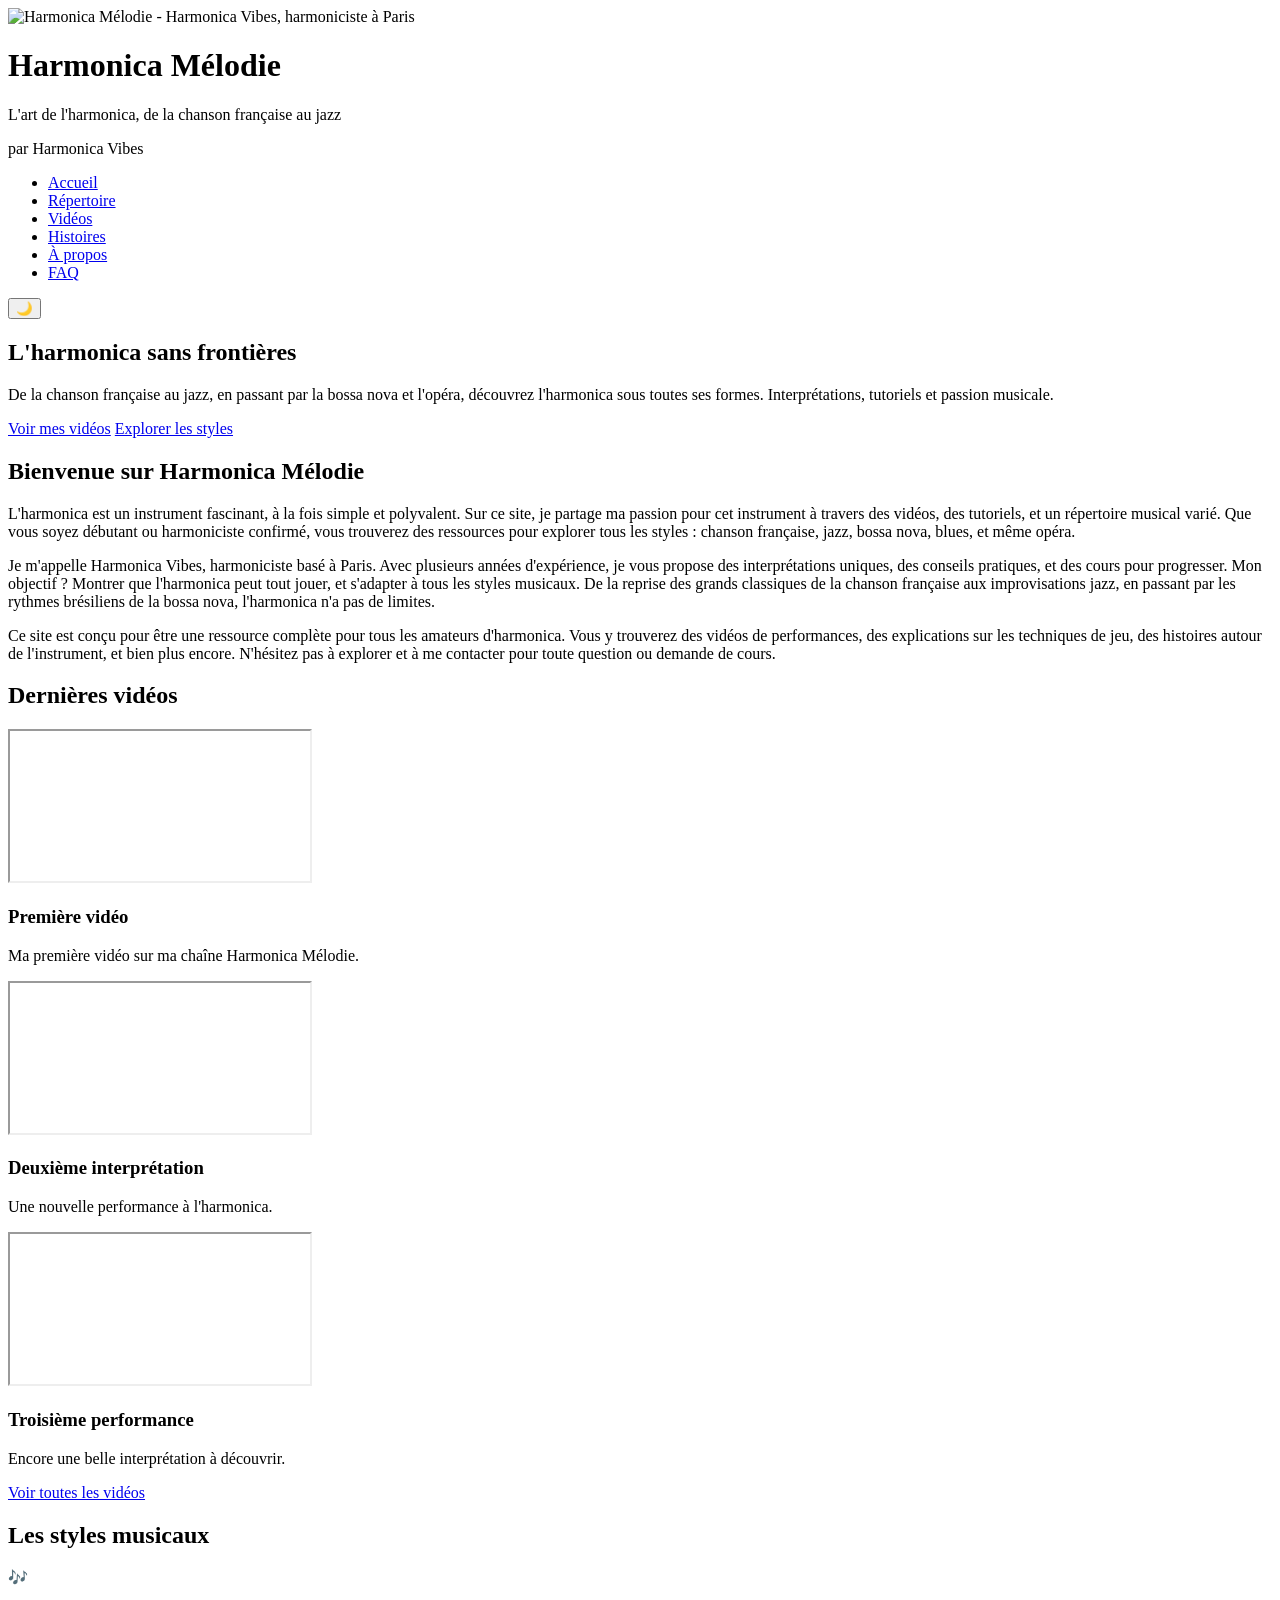
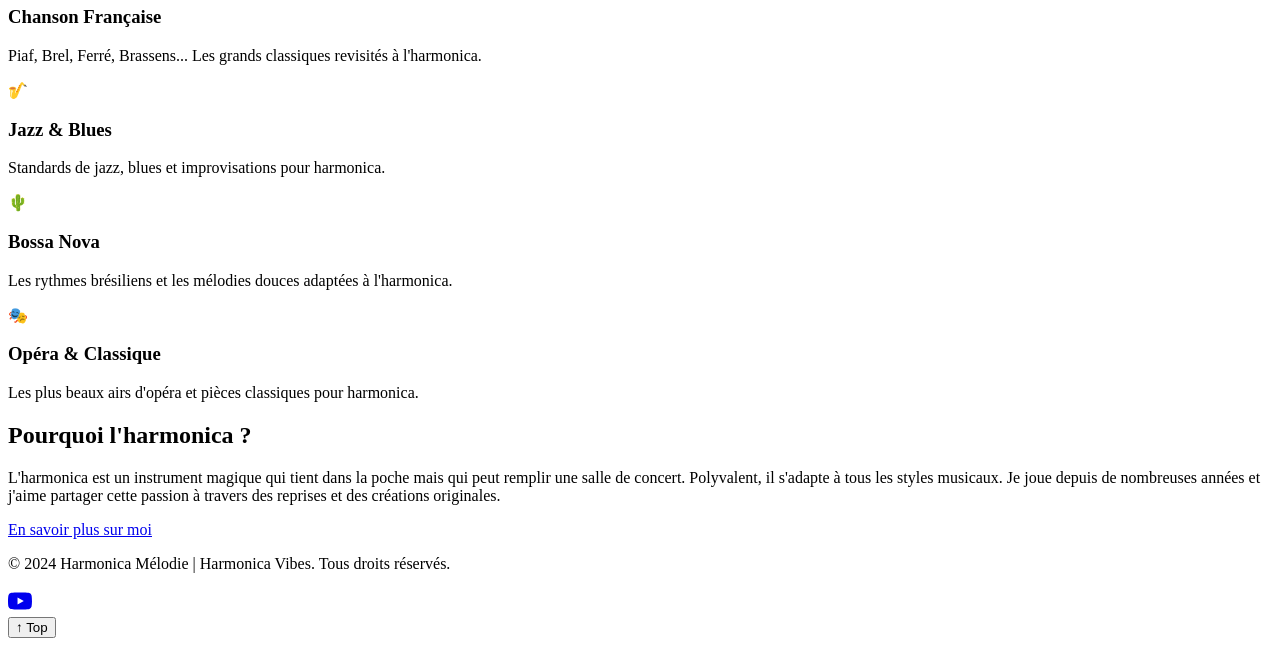
==== commit e7ca8918: "Remplacer Bruno Dember par Harmonica Vibes partout (bannière, métadonnées, copyright, etc.) Co-autho" ====
--- a/index.html
+++ b/index.html
@@ -4,14 +4,14 @@
     <meta charset="UTF-8">
     <base href="/harmonica-melodie/">
     <meta name="viewport" content="width=device-width, initial-scale=1.0">
-    <title>Harmonica Mélodie | Bruno Dember - Harmoniciste à Paris</title>
-    <meta name="description" content="Découvrez l'harmonica à travers tous les styles musicaux avec Bruno Dember : chanson française, jazz, bossa nova, opéra. Cours, tutoriels et performances à Paris.">    
-    <meta name="keywords" content="harmonica, Bruno Dember, chanson française, jazz, bossa nova, opéra, cours harmonica, Paris">
-    <meta name="author" content="Bruno Dember">
+    <title>Harmonica Mélodie | Harmonica Vibes - Harmoniciste à Paris</title>
+    <meta name="description" content="Découvrez l'harmonica à travers tous les styles musicaux avec Harmonica Vibes : chanson française, jazz, bossa nova, opéra. Cours, tutoriels et performances à Paris.">    
+    <meta name="keywords" content="harmonica, Harmonica Vibes, chanson française, jazz, bossa nova, opéra, cours harmonica, Paris">
+    <meta name="author" content="Harmonica Vibes">
     <link rel="canonical" href="https://brunodember.github.io/harmonica-melodie/">
 
     <!-- OpenGraph -->
-    <meta property="og:title" content="Harmonica Mélodie | Bruno Dember">
+    <meta property="og:title" content="Harmonica Mélodie | Harmonica Vibes">
     <meta property="og:description" content="Découvrez l'harmonica à travers tous les styles musicaux : chanson française, jazz, bossa nova, opéra et plus encore.">
     <meta property="og:image" content="https://brunodember.github.io/harmonica-melodie/images/og-image.jpg">
     <meta property="og:url" content="https://brunodember.github.io/harmonica-melodie/">
@@ -21,7 +21,7 @@
 
     <!-- Twitter Card -->
     <meta name="twitter:card" content="summary_large_image">
-    <meta name="twitter:title" content="Harmonica Mélodie | Bruno Dember">
+    <meta name="twitter:title" content="Harmonica Mélodie | Harmonica Vibes">
     <meta name="twitter:description" content="Découvrez l'harmonica à travers tous les styles musicaux.">
     <meta name="twitter:image" content="https://brunodember.github.io/harmonica-melodie/images/og-image.jpg">
 
@@ -30,7 +30,7 @@
     {
       "@context": "https://schema.org",
       "@type": "Person",
-      "name": "Bruno Dember",
+      "name": "Harmonica Vibes",
       "description": "Harmoniciste spécialisé dans tous les styles musicaux : chanson française, jazz, bossa nova, opéra.",
       "url": "https://brunodember.github.io/harmonica-melodie/",
       "sameAs": ["https://youtube.com/@harmonicavibes"]
@@ -68,15 +68,15 @@
     <header>
     <div class="header-banner">
     <div class="banner-image">
-        <img src="images/harmoParis.webp"
+        <img src="/harmonica-melodie/images/harmoParis.webp"
              loading="lazy"
-             alt="Harmonica Mélodie - Bruno Dember, harmoniciste à Paris"
+             alt="Harmonica Mélodie - Harmonica Vibes, harmoniciste à Paris"
              width="1200" height="300">
     </div>
     <div class="header-content">
         <h1>Harmonica Mélodie</h1>
         <p class="subtitle">L'art de l'harmonica, de la chanson française au jazz</p>
-        <p class="artist-name">par Bruno Dember</p>
+        <p class="artist-name">par Harmonica Vibes</p>
     </div>
     </div>
         <nav>
@@ -88,7 +88,7 @@
                 <li><a href="apropos.html">À propos</a></li>
                 <li><a href="faq.html">FAQ</a></li>
             </ul>
-    <button id="theme-toggle" class="theme-toggle" aria-label="Basculer en mode sombre">🌓</button>
+    <button id="theme-toggle" class="theme-toggle" aria-label="Basculer en mode sombre">🌙</button>
         </nav>
     </header>
 
@@ -114,7 +114,7 @@
                     vous trouverez des ressources pour explorer tous les styles : chanson française, jazz, bossa nova, blues, et même opéra.
                 </p>
                 <p>
-                    Je m'appelle Bruno Dember, harmoniciste basé à Paris. Avec plusieurs années d'expérience, 
+                    Je m'appelle Harmonica Vibes, harmoniciste basé à Paris. Avec plusieurs années d'expérience, 
                     je vous propose des interprétations uniques, des conseils pratiques, et des cours pour progresser. 
                     Mon objectif ? Montrer que l'harmonica peut tout jouer, et s'adapter à tous les styles musicaux. 
                     De la reprise des grands classiques de la chanson française aux improvisations jazz, 
@@ -194,7 +194,7 @@
                     <p>Standards de jazz, blues et improvisations pour harmonica.</p>
                 </div>
                 <div class="style-card">
-                    <div class="style-icon">🌴</div>
+                    <div class="style-icon">🌵</div>
                     <h3>Bossa Nova</h3>
                     <p>Les rythmes brésiliens et les mélodies douces adaptées à l'harmonica.</p>
                 </div>
@@ -215,7 +215,7 @@
 
     <footer>
         <div class="container">
-            <p>&copy; 2024 Harmonica Mélodie | Bruno Dember. Tous droits réservés.</p>
+            <p>&copy; 2024 Harmonica Mélodie | Harmonica Vibes. Tous droits réservés.</p>
             <div class="social-links">
                 <a href="https://youtube.com/@harmonicavibes" class="social-link" aria-label="YouTube" target="_blank" rel="noopener noreferrer">
                     <svg xmlns="http://www.w3.org/2000/svg" width="24" height="24" viewBox="0 0 24 24" fill="currentColor">
